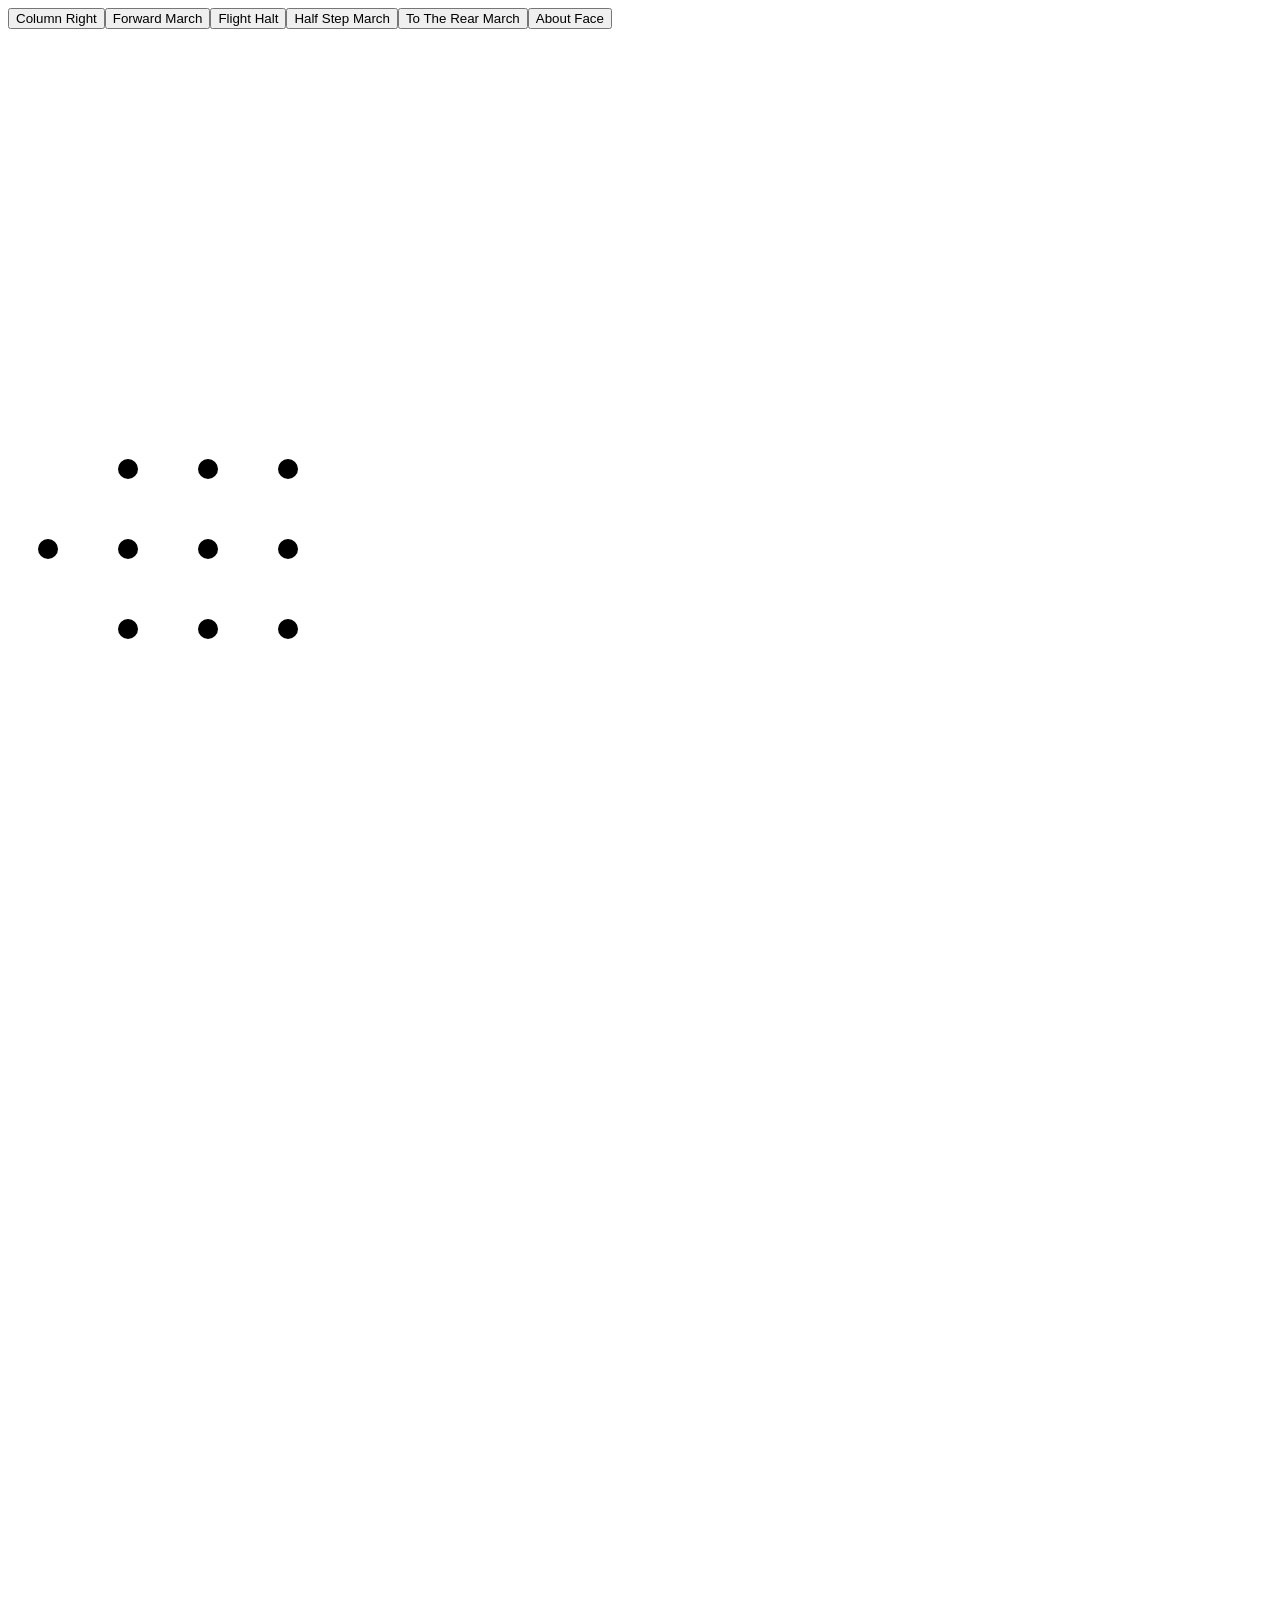
==== index.html @ 66399178 "added a lot" ====
<!DOCTYPE html>
<html lang="en">
<head>
    <meta charset="UTF-8">
    <meta name="viewport" content="width=device-width, initial-scale=1.0">
    <title>Document</title>
    <link rel="stylesheet" href="style.css">
</head>
<body>
    <div id="buttons">
        <button onclick="columnRight()">Column Right</button>
        <button onclick="constantForwardMarch()">Forward March</button>
        <button onclick="flightHalt()">Flight Halt</button>
        <button onclick="constantHalfStep()">Half Step March</button>
        <button onclick="toTheRearMarch()">To The Rear March</button>
        <button onclick="aboutFace()">About Face</button>
    </div>
    <canvas id="drillCanvas" width="1500" height="1700"></canvas>
</body>
<script>
    const formation = [
      { x: 3, y: 15, dir: "N" },
      { x: 5, y: 15, dir: "N" },
      { x: 7, y: 15, dir: "N" },
      { x: 3, y: 13, dir: "N" },
      { x: 5, y: 13, dir: "N" },
      { x: 7, y: 13, dir: "N" },
      { x: 3, y: 11, dir: "N" },
      { x: 5, y: 11, dir: "N" },
      { x: 7, y: 11, dir: "N" },
      { x: 1, y: 13, dir: "N" }
    ];
    const canvas = document.getElementById("drillCanvas");
    const ctx = canvas.getContext("2d");
    let p = 10
    let checkMove = 1 //sets whether or not the dots are moving

    function flightHalt(){
        // stops movement
        if(checkMove < 1){
            checkMove++
        }else if(checkMove > 1){
            checkMove--
        }
    }

    async function constantForwardMarch(){
        // moves without stopping
        if(checkMove > 1){
            checkMove--
            checkMove--
        }else if(checkMove > 0){
            checkMove--
        }else if(checkMove == 0){
            return
        }
        while(checkMove == 0){
            forwardMarchAll()
            await sleep(500)
        }
    }
    async function constantHalfStep(){
        // moves in half step without stopping
        if(checkMove < 1){
            checkMove++
            checkMove++
        }else if(checkMove < 2){
            checkMove++
        }else if(checkMove == 2){
            return
        }
        while(checkMove == 2){
            forwardHalfStepAll()
            await sleep(500)
        }
    }

    function drawFormation() {
      ctx.clearRect(0, 0, canvas.width, canvas.height);

      formation.forEach(cadet => {
        ctx.beginPath();
        ctx.arc(cadet.x * 40, cadet.y * 40, 10, 0, Math.PI * 2);
        ctx.fill();
      });
    }
    drawFormation()
    function forwardMarch(dir, cadet) {
        if (dir =="N"){
              cadet.y -= 1; // move up
        }else if(dir =="E"){
              cadet.x += 1; // move up
        }else if(dir =="S"){
              cadet.y += 1; // move up
        }else if(dir =="W"){
              cadet.x -= 1; // move up
        }else if(dir =="NE"){
              cadet.x += 1; // move up
              cadet.y -= 1;
        }else if(dir =="NW"){
              cadet.x -= 1; // move up
              cadet.y -= 1;
        }else if(dir =="SE"){
              cadet.x += 1; // move up
              cadet.y += 1;
        }else if(dir =="SW"){
              cadet.x -= 1; // move up
              cadet.y += 1;
        }
        drawFormation()
    }

    function forwardMarchAll(){
        forwardMarch(formation[8].dir, formation[8])
        forwardMarch(formation[7].dir, formation[7])
        forwardMarch(formation[6].dir, formation[6])
        forwardMarch(formation[5].dir, formation[5])
        forwardMarch(formation[4].dir, formation[4])
        forwardMarch(formation[3].dir, formation[3])
        forwardMarch(formation[2].dir, formation[2])
        forwardMarch(formation[1].dir, formation[1])
        forwardMarch(formation[0].dir, formation[0])
        forwardMarch(formation[9].dir, formation[9])
    }
    function forwardHalfStepAll(){
        forwardHalfStep(formation[8].dir, formation[8])
        forwardHalfStep(formation[7].dir, formation[7])
        forwardHalfStep(formation[6].dir, formation[6])
        forwardHalfStep(formation[5].dir, formation[5])
        forwardHalfStep(formation[4].dir, formation[4])
        forwardHalfStep(formation[3].dir, formation[3])
        forwardHalfStep(formation[2].dir, formation[2])
        forwardHalfStep(formation[1].dir, formation[1])
        forwardHalfStep(formation[0].dir, formation[0])
        forwardHalfStep(formation[9].dir, formation[9])
    }

    function forwardHalfStep(dir, cadet, mult = 1) {
        if (dir =="N"){
              cadet.y -= 0.5*mult; // move up
        }else if(dir =="E"){
              cadet.x += 0.5*mult; // move up
        }else if(dir =="S"){
              cadet.y += 0.5*mult; // move up
        }else if(dir =="W"){
              cadet.x -= 0.5*mult; // move up
        }else if(dir =="NE"){
              cadet.x += 0.5*mult; // move up
              cadet.y -= 0.5*mult;
        }else if(dir =="NW"){
              cadet.x -= 0.5*mult; // move up
              cadet.y -= 0.5*mult;
        }else if(dir =="SE"){
              cadet.x += 0.5*mult; // move up
              cadet.y += 0.5*mult;
        }else if(dir =="SW"){
              cadet.x -= 0.5*mult; // move up
              cadet.y += 0.5*mult;
        }
        drawFormation()
    }

    function turnHalfRight(cadet){
        if (cadet.dir == "N"){
            cadet.dir = "NE"
        }else if (cadet.dir == "E"){
            cadet.dir = "SE"
        }else if (cadet.dir == "S"){
            cadet.dir = "SW"
        }else if (cadet.dir == "W"){
            cadet.dir = "NW"
        }else if (cadet.dir == "NE"){
            cadet.dir = "E"
        }else if (cadet.dir == "NW"){
            cadet.dir = "N"
        }else if (cadet.dir == "SE"){
            cadet.dir = "S"
        }else if (cadet.dir == "SW"){
            cadet.dir = "W"
        }else {
            console.log("You're an idiot. turnHalfRight only takes one argument")
        }
    }
    function turnRight(cadet){
        turnHalfRight(cadet)
        turnHalfRight(cadet)
    }
    function turnLeft(cadet){
        turnRight(cadet)
        turnRight(cadet)
        turnRight(cadet)
    }
    function aboutFace(cadet){
        turnRight(cadet)
        turnRight(cadet)
    }
    const sleep = ms => new Promise(resolve => setTimeout(resolve, ms));

    async function columnRight(){
        if(checkMove < 1){
            checkMove++
        }else if(checkMove > 1){
            checkMove--
        }
        // first step. all move, first row turn as well
        console.log("Left")
        forwardMarch(formation[8].dir, formation[8])
        forwardMarch(formation[7].dir, formation[7])
        forwardMarch(formation[6].dir, formation[6])
        turnRight(formation[8])
        turnHalfRight(formation[7])
        turnHalfRight(formation[6])
        forwardMarch(formation[5].dir, formation[5])
        forwardMarch(formation[4].dir, formation[4])
        forwardMarch(formation[3].dir, formation[3])
        forwardMarch(formation[2].dir, formation[2])
        forwardMarch(formation[1].dir, formation[1])
        forwardMarch(formation[0].dir, formation[0])
        forwardMarch(formation[9].dir, formation[9])
        await sleep(500)
        // Second Step. All Move
        console.log("Right")
        forwardHalfStep(formation[8].dir, formation[8])
        forwardMarch(formation[7].dir, formation[7])
        forwardMarch(formation[6].dir, formation[6])
        forwardMarch(formation[5].dir, formation[5])
        forwardMarch(formation[4].dir, formation[4])
        forwardMarch(formation[3].dir, formation[3])
        forwardMarch(formation[2].dir, formation[2])
        forwardMarch(formation[1].dir, formation[1])
        forwardMarch(formation[0].dir, formation[0])
        forwardMarch(formation[9].dir, formation[9])
        await sleep(500)
        console.log("Left")
        forwardMarch(formation[5].dir, formation[5])
        forwardHalfStep(formation[8].dir, formation[8])
        forwardMarch(formation[6].dir, formation[6])
        forwardMarch(formation[7].dir, formation[7])
        turnHalfRight(formation[7])
        forwardMarch(formation[3].dir, formation[3])
        turnHalfRight(formation[3])
        forwardMarch(formation[2].dir, formation[2])
        forwardMarch(formation[1].dir, formation[1])
        forwardMarch(formation[0].dir, formation[0])
        forwardMarch(formation[4].dir, formation[4])
        turnHalfRight(formation[4])
        turnRight(formation[5])
        forwardMarch(formation[9].dir, formation[9])
        turnHalfRight(formation[9])
        await sleep(500)
        // forwardHalfStep(formation[5].dir, formation[5], 0.5)
        console.log("Right")
        forwardHalfStep(formation[8].dir, formation[8])
        forwardHalfStep(formation[5].dir, formation[5], 0.5)
        forwardMarch(formation[3].dir, formation[3])
        forwardMarch(formation[4].dir, formation[4])
        forwardMarch(formation[2].dir, formation[2])
        forwardMarch(formation[1].dir, formation[1])
        forwardMarch(formation[0].dir, formation[0])
        forwardMarch(formation[6].dir, formation[6])
        forwardMarch(formation[7].dir, formation[7])
        forwardMarch(formation[9].dir, formation[9])
        await sleep(500)
        console.log("Left")
        forwardMarch(formation[2].dir, formation[2])
        forwardMarch(formation[1].dir, formation[1])
        forwardHalfStep(formation[8].dir, formation[8])
        forwardHalfStep(formation[5].dir, formation[5], 0.5)
        forwardMarch(formation[6].dir, formation[6])
        forwardMarch(formation[3].dir, formation[3])
        forwardMarch(formation[4].dir, formation[4])
        forwardMarch(formation[0].dir, formation[0])
        turnRight(formation[2])
        turnHalfRight(formation[4])
        turnHalfRight(formation[0])
        turnHalfRight(formation[1])
        forwardMarch(formation[7].dir, formation[7])
        forwardMarch(formation[9].dir, formation[9])
        await sleep(500)
        console.log("Right")
        forwardHalfStep(formation[4].dir, formation[4])
        turnHalfRight(formation[6])
        forwardMarch(formation[6].dir, formation[6])
        forwardHalfStep(formation[8].dir, formation[8])
        forwardHalfStep(formation[5].dir, formation[5], 0.5)
        forwardMarch(formation[3].dir, formation[3])
        forwardMarch(formation[0].dir, formation[0])
        forwardMarch(formation[1].dir, formation[1])
        forwardMarch(formation[9].dir, formation[9])
        forwardHalfStep(formation[7].dir, formation[7])
        await sleep(500)
        console.log("Left")
        forwardHalfStep(formation[8].dir, formation[8])
        forwardHalfStep(formation[5].dir, formation[5], 0.5)
        forwardHalfStep(formation[4].dir, formation[4])
        forwardMarch(formation[1].dir, formation[1])
        turnHalfRight(formation[1])
        forwardMarch(formation[6].dir, formation[6])
        forwardMarch(formation[3].dir, formation[3])
        forwardMarch(formation[0].dir, formation[0])
        forwardHalfStep(formation[7].dir, formation[7])
        forwardMarch(formation[9].dir, formation[9])
        turnHalfRight(formation[3])
        await sleep(500)
        console.log("Right")
        forwardMarch(formation[3].dir, formation[3])
        forwardHalfStep(formation[8].dir, formation[8])
        forwardHalfStep(formation[5].dir, formation[5])
        forwardHalfStep(formation[4].dir, formation[4])
        forwardMarch(formation[6].dir, formation[6])
        forwardMarch(formation[0].dir, formation[0])
        forwardHalfStep(formation[7].dir, formation[7])
        forwardMarch(formation[9].dir, formation[9])
        await sleep(500)
        console.log("Left")
        forwardMarch(formation[0].dir, formation[0])
        forwardMarch(formation[9].dir, formation[9])
        turnHalfRight(formation[9])
        forwardHalfStep(formation[7].dir, formation[7])
        forwardMarch(formation[6].dir, formation[6])
        forwardHalfStep(formation[8].dir, formation[8])
        forwardHalfStep(formation[5].dir, formation[5])
        forwardHalfStep(formation[4].dir, formation[4])
        forwardMarch(formation[3].dir, formation[3])
        turnHalfRight(formation[0])
        await sleep(500)
        console.log("Right")
        forwardMarch(formation[9].dir, formation[9])
        forwardHalfStep(formation[8].dir, formation[8])
        forwardHalfStep(formation[7].dir, formation[7])
        forwardHalfStep(formation[6].dir, formation[6])
        forwardHalfStep(formation[5].dir, formation[5])
        forwardHalfStep(formation[4].dir, formation[4])
        forwardHalfStep(formation[3].dir, formation[3])
        forwardHalfStep(formation[2].dir, formation[2])
        forwardHalfStep(formation[1].dir, formation[1])
        forwardHalfStep(formation[0].dir, formation[0])
        await sleep(500)
        console.log("Left")
        forwardMarch(formation[9].dir, formation[9])
        forwardHalfStep(formation[8].dir, formation[8])
        forwardHalfStep(formation[7].dir, formation[7])
        forwardHalfStep(formation[6].dir, formation[6])
        forwardHalfStep(formation[5].dir, formation[5])
        forwardHalfStep(formation[4].dir, formation[4])
        forwardHalfStep(formation[3].dir, formation[3])
        forwardHalfStep(formation[2].dir, formation[2])
        forwardHalfStep(formation[1].dir, formation[1])
        forwardHalfStep(formation[0].dir, formation[0])
        await sleep(500)
        console.log("Right")
        forwardMarch(formation[9].dir, formation[9])
        forwardHalfStep(formation[8].dir, formation[8])
        forwardHalfStep(formation[7].dir, formation[7])
        forwardHalfStep(formation[6].dir, formation[6])
        forwardHalfStep(formation[5].dir, formation[5])
        forwardHalfStep(formation[4].dir, formation[4])
        forwardHalfStep(formation[3].dir, formation[3])
        forwardHalfStep(formation[2].dir, formation[2])
        forwardHalfStep(formation[1].dir, formation[1])
        forwardHalfStep(formation[0].dir, formation[0])
        await sleep(500)
        console.log("Left")
        forwardMarch(formation[9].dir, formation[9])
        forwardHalfStep(formation[8].dir, formation[8])
        forwardHalfStep(formation[7].dir, formation[7])
        forwardHalfStep(formation[6].dir, formation[6])
        forwardHalfStep(formation[5].dir, formation[5])
        forwardHalfStep(formation[4].dir, formation[4])
        forwardHalfStep(formation[3].dir, formation[3])
        forwardHalfStep(formation[2].dir, formation[2])
        forwardHalfStep(formation[1].dir, formation[1])
        forwardHalfStep(formation[0].dir, formation[0])
        await sleep(500)
        constantHalfStep()
    }
    function aboutFaceAll(){
        aboutFace(formation[0])
        aboutFace(formation[1])
        aboutFace(formation[2])
        aboutFace(formation[3])
        aboutFace(formation[4])
        aboutFace(formation[5])
        aboutFace(formation[6])
        aboutFace(formation[7])
        aboutFace(formation[8])
        aboutFace(formation[9])
    }
    async function toTheRearMarch(){
        if(checkMove < 1){
            checkMove++
        }else if(checkMove > 1){
            checkMove--
        }
        // await sleep(500)
        forwardMarchAll()
        await sleep(500)
        aboutFaceAll()
        await sleep(500)
        forwardMarchAll()
        await sleep(500)
        constantForwardMarch()
    }
</script>
</html>
---- style.css ----
#buttons{
    flex-wrap: wrap;
    display: flex;
    position: sticky;
    top: 0;
    left: 0;
}
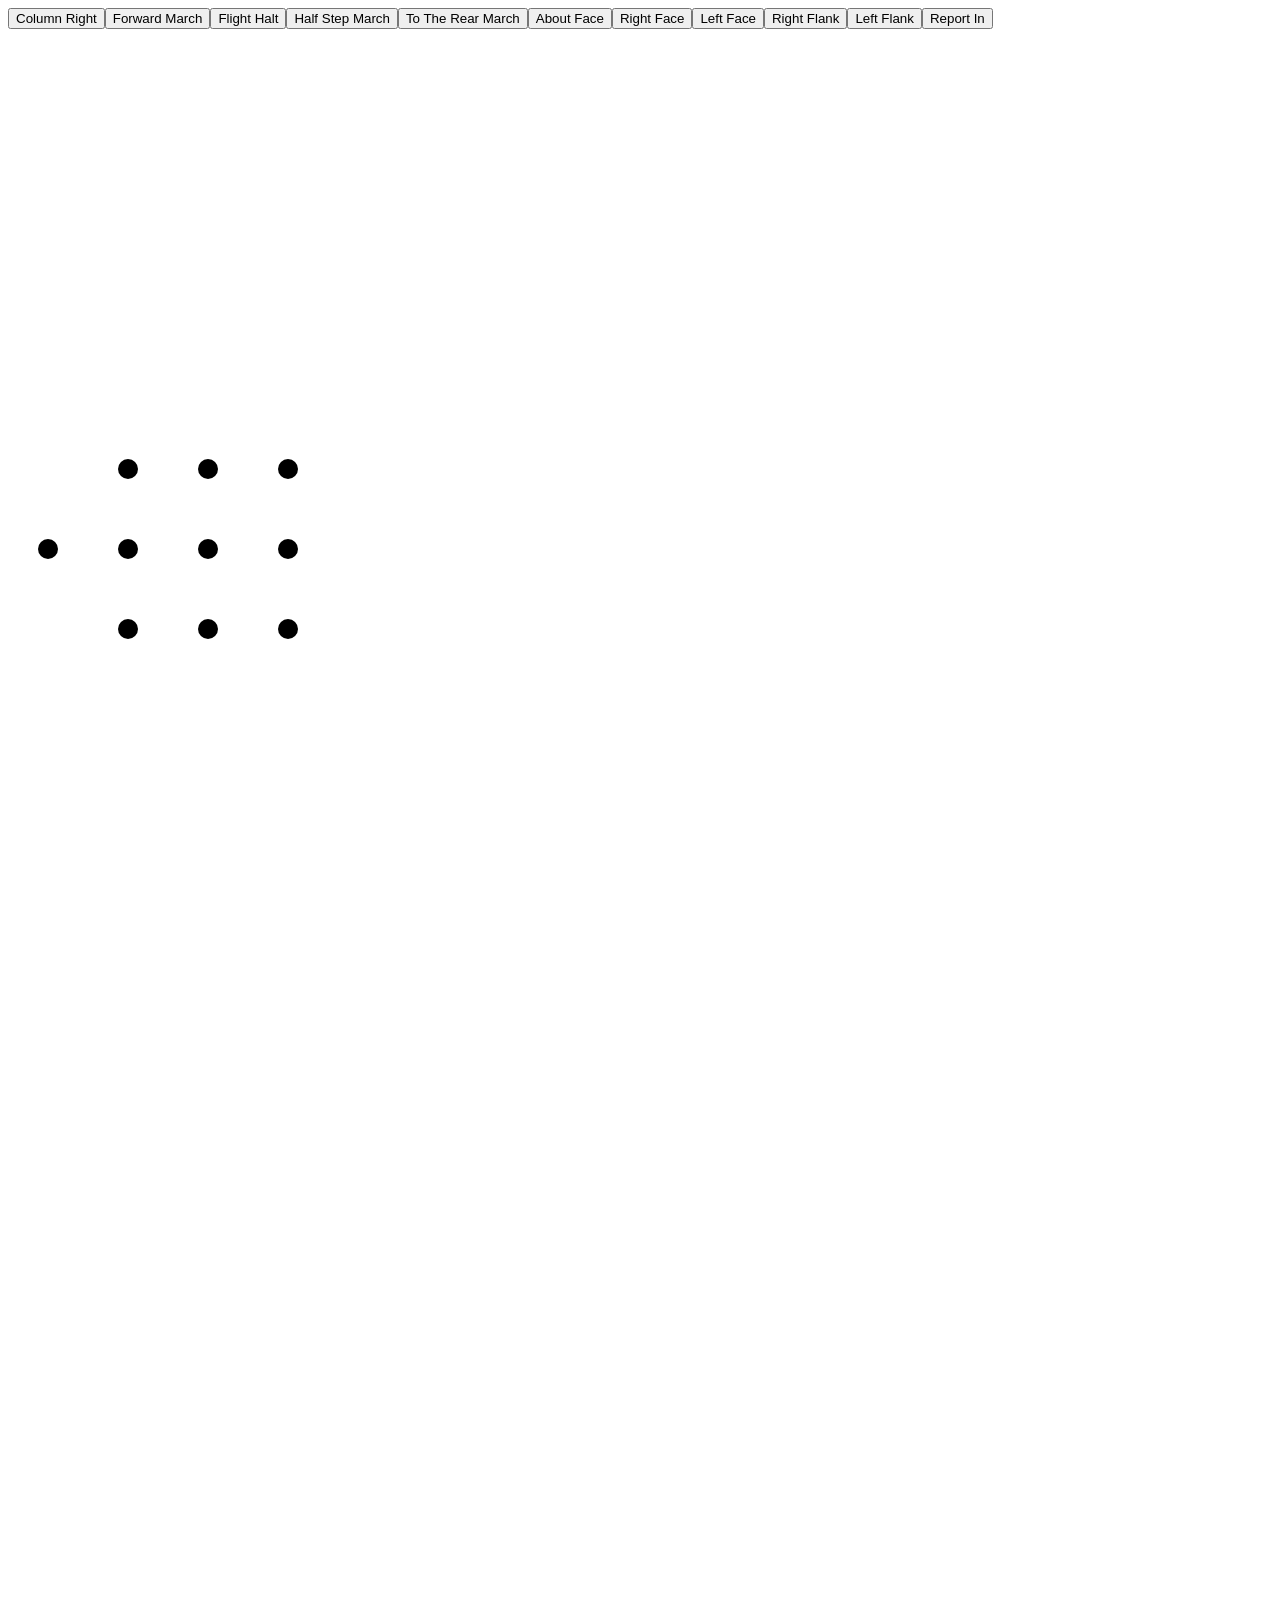
==== commit e5e59240: "I'm tired" ====
--- a/index.html
+++ b/index.html
@@ -13,7 +13,12 @@
         <button onclick="flightHalt()">Flight Halt</button>
         <button onclick="constantHalfStep()">Half Step March</button>
         <button onclick="toTheRearMarch()">To The Rear March</button>
-        <button onclick="aboutFace()">About Face</button>
+        <button onclick="aboutFaceAll()">About Face</button>
+        <button onclick="rightFace()">Right Face</button>
+        <button onclick="leftFace()">Left Face</button>
+        <button onclick="rightFlank()">Right Flank</button>
+        <button onclick="leftFlank()">Left Flank</button>
+        <button onclick="reportIn()">Report In</button>
     </div>
     <canvas id="drillCanvas" width="1500" height="1700"></canvas>
 </body>
@@ -401,5 +406,76 @@
         await sleep(500)
         constantForwardMarch()
     }
+    function rightFace(){
+        turnRight(formation[0])
+        turnRight(formation[1])
+        turnRight(formation[2])
+        turnRight(formation[3])
+        turnRight(formation[4])
+        turnRight(formation[5])
+        turnRight(formation[6])
+        turnRight(formation[7])
+        turnRight(formation[8])
+        turnRight(formation[9])
+    }
+    function leftFace(){
+        turnLeft(formation[0])
+        turnLeft(formation[1])
+        turnLeft(formation[2])
+        turnLeft(formation[3])
+        turnLeft(formation[4])
+        turnLeft(formation[5])
+        turnLeft(formation[6])
+        turnLeft(formation[7])
+        turnLeft(formation[8])
+        turnLeft(formation[9])
+    }
+    async function rightFlank(){
+        if(checkMove < 1){
+            checkMove++
+        }else if(checkMove > 1){
+            return
+        }else{
+            forwardMarchAll()
+        }
+        rightFace()
+        await sleep(500)
+        constantForwardMarch()
+    }
+    async function leftFlank(){
+        if(checkMove < 1){
+            checkMove++
+        }else if(checkMove > 1){
+            return
+        }else{
+            forwardMarchAll()
+        }
+        leftFace()
+        await sleep(500)
+        constantForwardMarch()
+    }
+    async function reportIn(){
+        forwardMarch(formation[9].dir, formation[9])
+        await sleep(500)
+        forwardMarch(formation[9].dir, formation[9])
+        await sleep(500)
+        forwardMarch(formation[9].dir, formation[9])
+        await sleep(500)
+        forwardMarch(formation[9].dir, formation[9])
+        await sleep(500)
+        aboutFace(formation[9])
+    }
+    async function rightStep(cadet){
+        turnRight(cadet)
+        forwardHalfStep(cadet.dir, cadet)
+        await sleep(500)
+        turnLeft(cadet)
+    }
+
+    async function close(){
+        if(checkMove > 0 && checkMove < 2){
+            // make a function to find the elements of the formation first
+        }
+    }
 </script>
 </html>
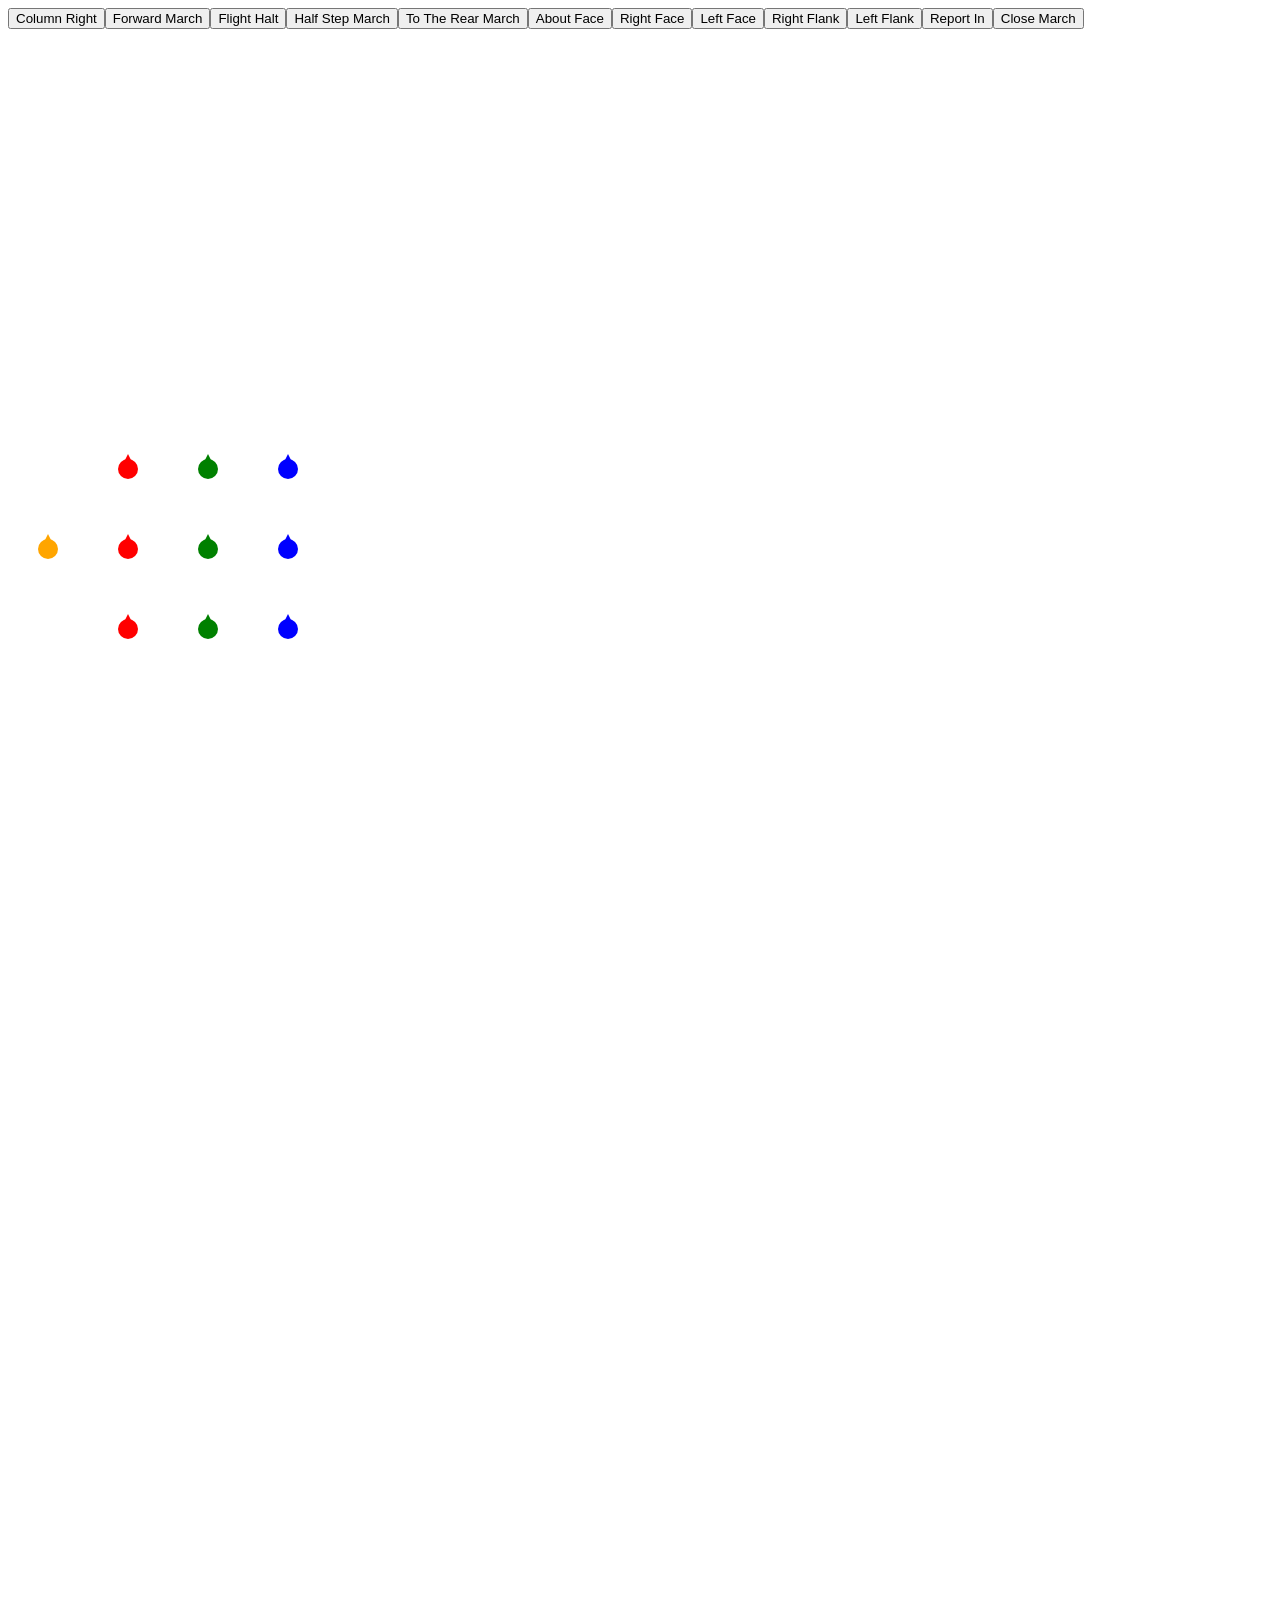
==== commit b0674796: "added pointers and colors" ====
--- a/index.html
+++ b/index.html
@@ -19,22 +19,33 @@
         <button onclick="rightFlank()">Right Flank</button>
         <button onclick="leftFlank()">Left Flank</button>
         <button onclick="reportIn()">Report In</button>
+        <button onclick="closeMarch()">Close March</button>
     </div>
     <canvas id="drillCanvas" width="1500" height="1700"></canvas>
 </body>
 <script>
+
+    class Cadet {
+        constructor(x, y, dir, color){
+            this.x = x
+            this.y = y
+            this.dir = dir
+            this.color = color
+        }
+    }
+
     const formation = [
-      { x: 3, y: 15, dir: "N" },
-      { x: 5, y: 15, dir: "N" },
-      { x: 7, y: 15, dir: "N" },
-      { x: 3, y: 13, dir: "N" },
-      { x: 5, y: 13, dir: "N" },
-      { x: 7, y: 13, dir: "N" },
-      { x: 3, y: 11, dir: "N" },
-      { x: 5, y: 11, dir: "N" },
-      { x: 7, y: 11, dir: "N" },
-      { x: 1, y: 13, dir: "N" }
-    ];
+    new Cadet(3, 15, "N", "red"),
+    new Cadet(5, 15, "N", "green"),
+    new Cadet(7, 15, "N", "blue"),
+    new Cadet(3, 13, "N", "red"),
+    new Cadet(5, 13, "N", "green"),
+    new Cadet(7, 13, "N", "blue"),
+    new Cadet(3, 11, "N", "red"),
+    new Cadet(5, 11, "N", "green"),
+    new Cadet(7, 11, "N", "blue"),
+    new Cadet(1, 13, "N", "orange")
+];
     const canvas = document.getElementById("drillCanvas");
     const ctx = canvas.getContext("2d");
     let p = 10
@@ -84,8 +95,61 @@
       ctx.clearRect(0, 0, canvas.width, canvas.height);
 
       formation.forEach(cadet => {
+        // defining pixle positions, cadet.x or cadet.y are grid positions, mulitplying them by 40 or any other number produces actual pixle values we can use
+        // going up or down in number will change grid spacing respectively
+        const px = cadet.x * 40;
+        const py = cadet.y * 40;
+
         ctx.beginPath();
-        ctx.arc(cadet.x * 40, cadet.y * 40, 10, 0, Math.PI * 2);
+        ctx.arc(px, py, 10, 0, Math.PI * 2);
+        ctx.fillStyle = cadet.color
+        ctx.fill();
+        
+        ctx.beginPath();
+
+        if (cadet.dir === "N") {
+          ctx.moveTo(px, py - 15);
+          ctx.lineTo(px - 5, py - 5);
+          ctx.lineTo(px + 5, py - 5);
+        }
+        else if (cadet.dir === "S") {
+          ctx.moveTo(px, py + 15);
+          ctx.lineTo(px - 5, py + 5);
+          ctx.lineTo(px + 5, py + 5);
+        }
+        else if (cadet.dir === "E") {
+          ctx.moveTo(px + 15, py);
+          ctx.lineTo(px + 5, py - 5);
+          ctx.lineTo(px + 5, py + 5);
+        }
+        else if (cadet.dir === "W") {
+          ctx.moveTo(px - 15, py);
+          ctx.lineTo(px - 5, py - 5);
+          ctx.lineTo(px - 5, py + 5);
+        }
+        else if (cadet.dir === "NE") {
+          ctx.moveTo(px + 12, py - 12);
+          ctx.lineTo(px + 2, py - 8);
+          ctx.lineTo(px + 8, py - 2);
+        }
+        else if (cadet.dir === "SE") {
+          ctx.moveTo(px + 12, py + 12);
+          ctx.lineTo(px + 8, py + 2);
+          ctx.lineTo(px + 2, py + 8);
+        }
+        else if (cadet.dir === "SW") {
+          ctx.moveTo(px - 12, py + 12);
+          ctx.lineTo(px - 2, py + 8);
+          ctx.lineTo(px - 8, py + 2);
+        }
+        else if (cadet.dir === "NW") {
+          ctx.moveTo(px - 12, py - 12);
+          ctx.lineTo(px - 8, py - 2);
+          ctx.lineTo(px - 2, py - 8);
+        }
+
+        ctx.closePath();
+        ctx.fillStyle = cadet.color;
         ctx.fill();
       });
     }
@@ -472,10 +536,89 @@
         turnLeft(cadet)
     }
 
-    async function close(){
+    async function closeMarch(){
         if(checkMove > 0 && checkMove < 2){
-            // make a function to find the elements of the formation first
-        }
-    }
+            // make a function to find the elements of the formation first - done
+            /*
+            rightstep second and third elements
+            */
+           let formationByElements = findElements()
+           formationByElements[1].forEach(cadet => rightStep(cadet))
+        }
+    }
+
+    function findElements(){
+        /*
+        Check direction of flight
+        set each element into a list that will be iterated later
+            - if statements for each direction
+        return elements
+        */
+       let direct = formation[8].dir
+       let element1 = []
+       let element2 = []
+       let element3 = []
+
+       if(direct == "N"){
+        element1 = [formation[8], formation[5], formation[2]]
+        element2 = [formation[7], formation[4], formation[1]]
+        element3 = [formation[6], formation[3], formation[0]]
+        return [element1, element2, element3]
+       }else if(direct == "E"){
+        element1 = [formation[2], formation[1], formation[0]]
+        element2 = [formation[5], formation[4], formation[3]]
+        element3 = [formation[8], formation[7], formation[6]]
+        return [element1, element2, element3]
+       }else if(direct == "S"){
+        element1 = [formation[0], formation[3], formation[6]]
+        element2 = [formation[1], formation[4], formation[7]]
+        element3 = [formation[2], formation[5], formation[8]]
+        return [element1, element2, element3]
+       }else if(direct == "W"){
+        element1 = [formation[6], formation[7], formation[8]]
+        element2 = [formation[3], formation[4], formation[5]]
+        element3 = [formation[0], formation[1], formation[2]]
+        return [element1, element2, element3]
+       }else{
+        console.log("I'm not doing diagonals")
+       }
+    }
+
+    function findRows(){
+        /*
+        check direction og the flight
+        set each row into a list
+            - if statements
+        */
+        let direct = formation[8].dir
+        let row1 = []
+        let row2 = []
+        let row3 = []
+
+        if(direct == "N"){
+         row1 = [formation[6], formation[7], formation[8]]
+         row2 = [formation[3], formation[4], formation[5]]
+         row3 = [formation[0], formation[1], formation[2]]
+         return row1, row2, row3
+        }else if(direct == "E"){
+         row1 = [formation[8], formation[5], formation[2]]
+         row2 = [formation[7], formation[4], formation[1]]
+         row3 = [formation[6], formation[3], formation[0]]
+         return row1, row2, row3
+        }else if(direct == "S"){
+         row1 = [formation[0], formation[1], formation[2]]
+         row2 = [formation[3], formation[4], formation[5]]
+         row3 = [formation[6], formation[7], formation[8]]
+         return row1, row2, row3
+        }else if(direct == "W"){
+         row1 = [formation[0], formation[3], formation[6]]
+         row2 = [formation[1], formation[4], formation[7]]
+         row3 = [formation[2], formation[5], formation[8]]
+         return row1, row2, row3
+        }else{
+         console.log("I'm not doing diagonals")
+        }
+    }
+
 </script>
 </html>
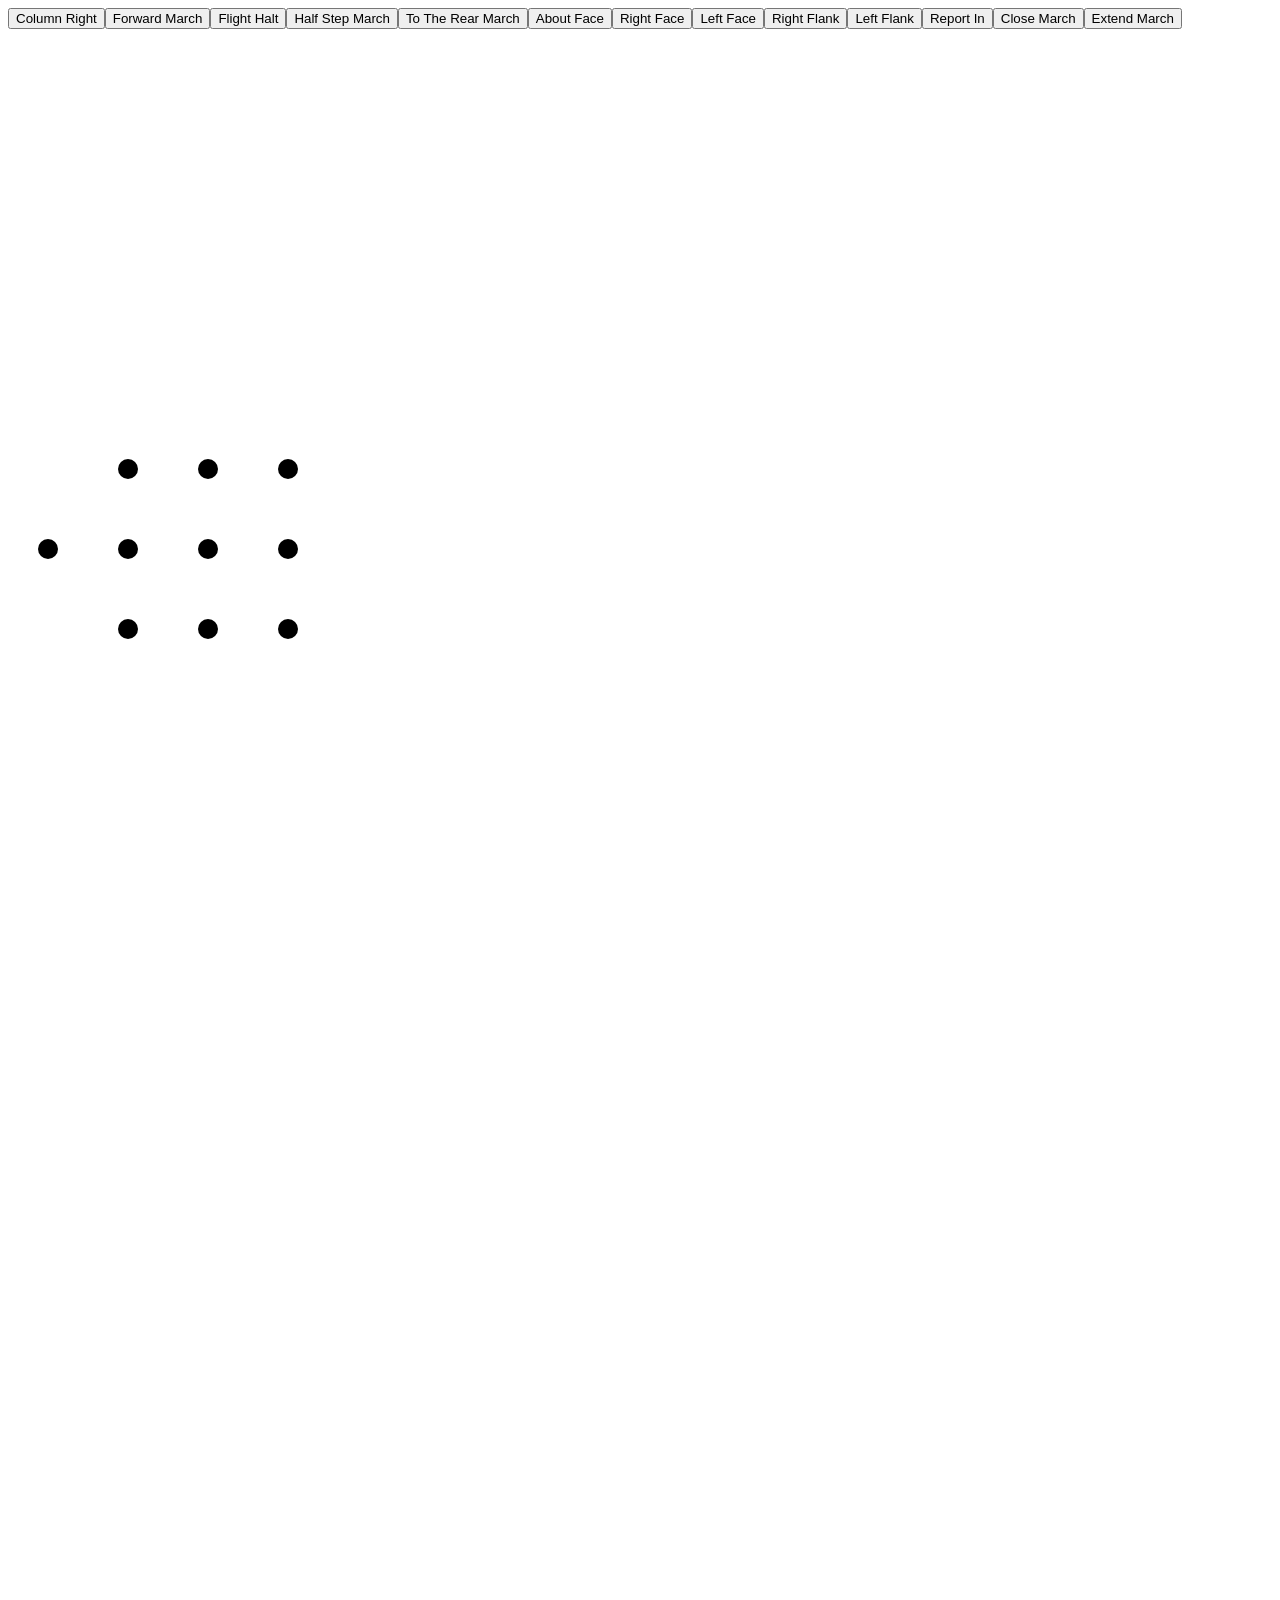
==== commit a69b0189: "more" ====
--- a/index.html
+++ b/index.html
@@ -20,32 +20,23 @@
         <button onclick="leftFlank()">Left Flank</button>
         <button onclick="reportIn()">Report In</button>
         <button onclick="closeMarch()">Close March</button>
+        <button onclick="extendMarch()">Extend March</button>
     </div>
     <canvas id="drillCanvas" width="1500" height="1700"></canvas>
 </body>
 <script>
-
-    class Cadet {
-        constructor(x, y, dir, color){
-            this.x = x
-            this.y = y
-            this.dir = dir
-            this.color = color
-        }
-    }
-
     const formation = [
-    new Cadet(3, 15, "N", "red"),
-    new Cadet(5, 15, "N", "green"),
-    new Cadet(7, 15, "N", "blue"),
-    new Cadet(3, 13, "N", "red"),
-    new Cadet(5, 13, "N", "green"),
-    new Cadet(7, 13, "N", "blue"),
-    new Cadet(3, 11, "N", "red"),
-    new Cadet(5, 11, "N", "green"),
-    new Cadet(7, 11, "N", "blue"),
-    new Cadet(1, 13, "N", "orange")
-];
+      { x: 3, y: 15, dir: "N" },
+      { x: 5, y: 15, dir: "N" },
+      { x: 7, y: 15, dir: "N" },
+      { x: 3, y: 13, dir: "N" },
+      { x: 5, y: 13, dir: "N" },
+      { x: 7, y: 13, dir: "N" },
+      { x: 3, y: 11, dir: "N" },
+      { x: 5, y: 11, dir: "N" },
+      { x: 7, y: 11, dir: "N" },
+      { x: 1, y: 13, dir: "N" }
+    ];
     const canvas = document.getElementById("drillCanvas");
     const ctx = canvas.getContext("2d");
     let p = 10
@@ -95,61 +86,8 @@
       ctx.clearRect(0, 0, canvas.width, canvas.height);
 
       formation.forEach(cadet => {
-        // defining pixle positions, cadet.x or cadet.y are grid positions, mulitplying them by 40 or any other number produces actual pixle values we can use
-        // going up or down in number will change grid spacing respectively
-        const px = cadet.x * 40;
-        const py = cadet.y * 40;
-
         ctx.beginPath();
-        ctx.arc(px, py, 10, 0, Math.PI * 2);
-        ctx.fillStyle = cadet.color
-        ctx.fill();
-        
-        ctx.beginPath();
-
-        if (cadet.dir === "N") {
-          ctx.moveTo(px, py - 15);
-          ctx.lineTo(px - 5, py - 5);
-          ctx.lineTo(px + 5, py - 5);
-        }
-        else if (cadet.dir === "S") {
-          ctx.moveTo(px, py + 15);
-          ctx.lineTo(px - 5, py + 5);
-          ctx.lineTo(px + 5, py + 5);
-        }
-        else if (cadet.dir === "E") {
-          ctx.moveTo(px + 15, py);
-          ctx.lineTo(px + 5, py - 5);
-          ctx.lineTo(px + 5, py + 5);
-        }
-        else if (cadet.dir === "W") {
-          ctx.moveTo(px - 15, py);
-          ctx.lineTo(px - 5, py - 5);
-          ctx.lineTo(px - 5, py + 5);
-        }
-        else if (cadet.dir === "NE") {
-          ctx.moveTo(px + 12, py - 12);
-          ctx.lineTo(px + 2, py - 8);
-          ctx.lineTo(px + 8, py - 2);
-        }
-        else if (cadet.dir === "SE") {
-          ctx.moveTo(px + 12, py + 12);
-          ctx.lineTo(px + 8, py + 2);
-          ctx.lineTo(px + 2, py + 8);
-        }
-        else if (cadet.dir === "SW") {
-          ctx.moveTo(px - 12, py + 12);
-          ctx.lineTo(px - 2, py + 8);
-          ctx.lineTo(px - 8, py + 2);
-        }
-        else if (cadet.dir === "NW") {
-          ctx.moveTo(px - 12, py - 12);
-          ctx.lineTo(px - 8, py - 2);
-          ctx.lineTo(px - 2, py - 8);
-        }
-
-        ctx.closePath();
-        ctx.fillStyle = cadet.color;
+        ctx.arc(cadet.x * 40, cadet.y * 40, 10, 0, Math.PI * 2);
         ctx.fill();
       });
     }
@@ -530,22 +468,84 @@
         aboutFace(formation[9])
     }
     async function rightStep(cadet){
-        turnRight(cadet)
-        forwardHalfStep(cadet.dir, cadet)
-        await sleep(500)
-        turnLeft(cadet)
+        if (cadet.dir =="N"){
+              cadet.x += 0.5; // move up
+        }else if(cadet.dir =="E"){
+              cadet.y += 0.5; // move up
+        }else if(cadet.dir =="S"){
+              cadet.x -= 0.5; // move up
+        }else if(cadet.dir =="W"){
+              cadet.y -= 0.5; // move up
+        }
+        drawFormation()
+    }
+
+    async function leftStep(cadet){
+        if (cadet.dir =="N"){
+              cadet.x -= 0.5; // move up
+        }else if(cadet.dir =="E"){
+              cadet.y -= 0.5; // move up
+        }else if(cadet.dir =="S"){
+              cadet.x += 0.5; // move up
+        }else if(cadet.dir =="W"){
+              cadet.y += 0.5; // move up
+        }
+        drawFormation()
     }
 
     async function closeMarch(){
-        if(checkMove > 0 && checkMove < 2){
-            // make a function to find the elements of the formation first - done
-            /*
-            rightstep second and third elements
-            */
-           let formationByElements = findElements()
-           formationByElements[1].forEach(cadet => rightStep(cadet))
-        }
-    }
+        if(checkMove == 1){
+            let formationByElements = findElements()
+            formationByElements[1].forEach(cadetTemp => {
+                rightStep(cadetTemp)
+            })
+            formationByElements[2].forEach(cadetTemp => {
+                rightStep(cadetTemp)
+            })
+            await sleep(500)
+            formationByElements[1].forEach(cadetTemp => {
+                rightStep(cadetTemp)
+            })
+            formationByElements[2].forEach(cadetTemp => {
+                rightStep(cadetTemp)
+            })
+            await sleep(500)
+            formationByElements[2].forEach(cadetTemp => {
+                rightStep(cadetTemp)
+            })
+            await sleep(500)
+            formationByElements[2].forEach(cadetTemp => {
+                rightStep(cadetTemp)
+            })
+        }
+    }
+    async function extendMarch(){
+        if(checkMove == 1){
+            let formationByElements = findElements()
+            formationByElements[1].forEach(cadetTemp => {
+                leftStep(cadetTemp)
+            })
+            formationByElements[2].forEach(cadetTemp => {
+                leftStep(cadetTemp)
+            })
+            await sleep(500)
+            formationByElements[1].forEach(cadetTemp => {
+                leftStep(cadetTemp)
+            })
+            formationByElements[2].forEach(cadetTemp => {
+                leftStep(cadetTemp)
+            })
+            await sleep(500)
+            formationByElements[2].forEach(cadetTemp => {
+                leftStep(cadetTemp)
+            })
+            await sleep(500)
+            formationByElements[2].forEach(cadetTemp => {
+                leftStep(cadetTemp)
+            })
+        }
+    }
+
 
     function findElements(){
         /*
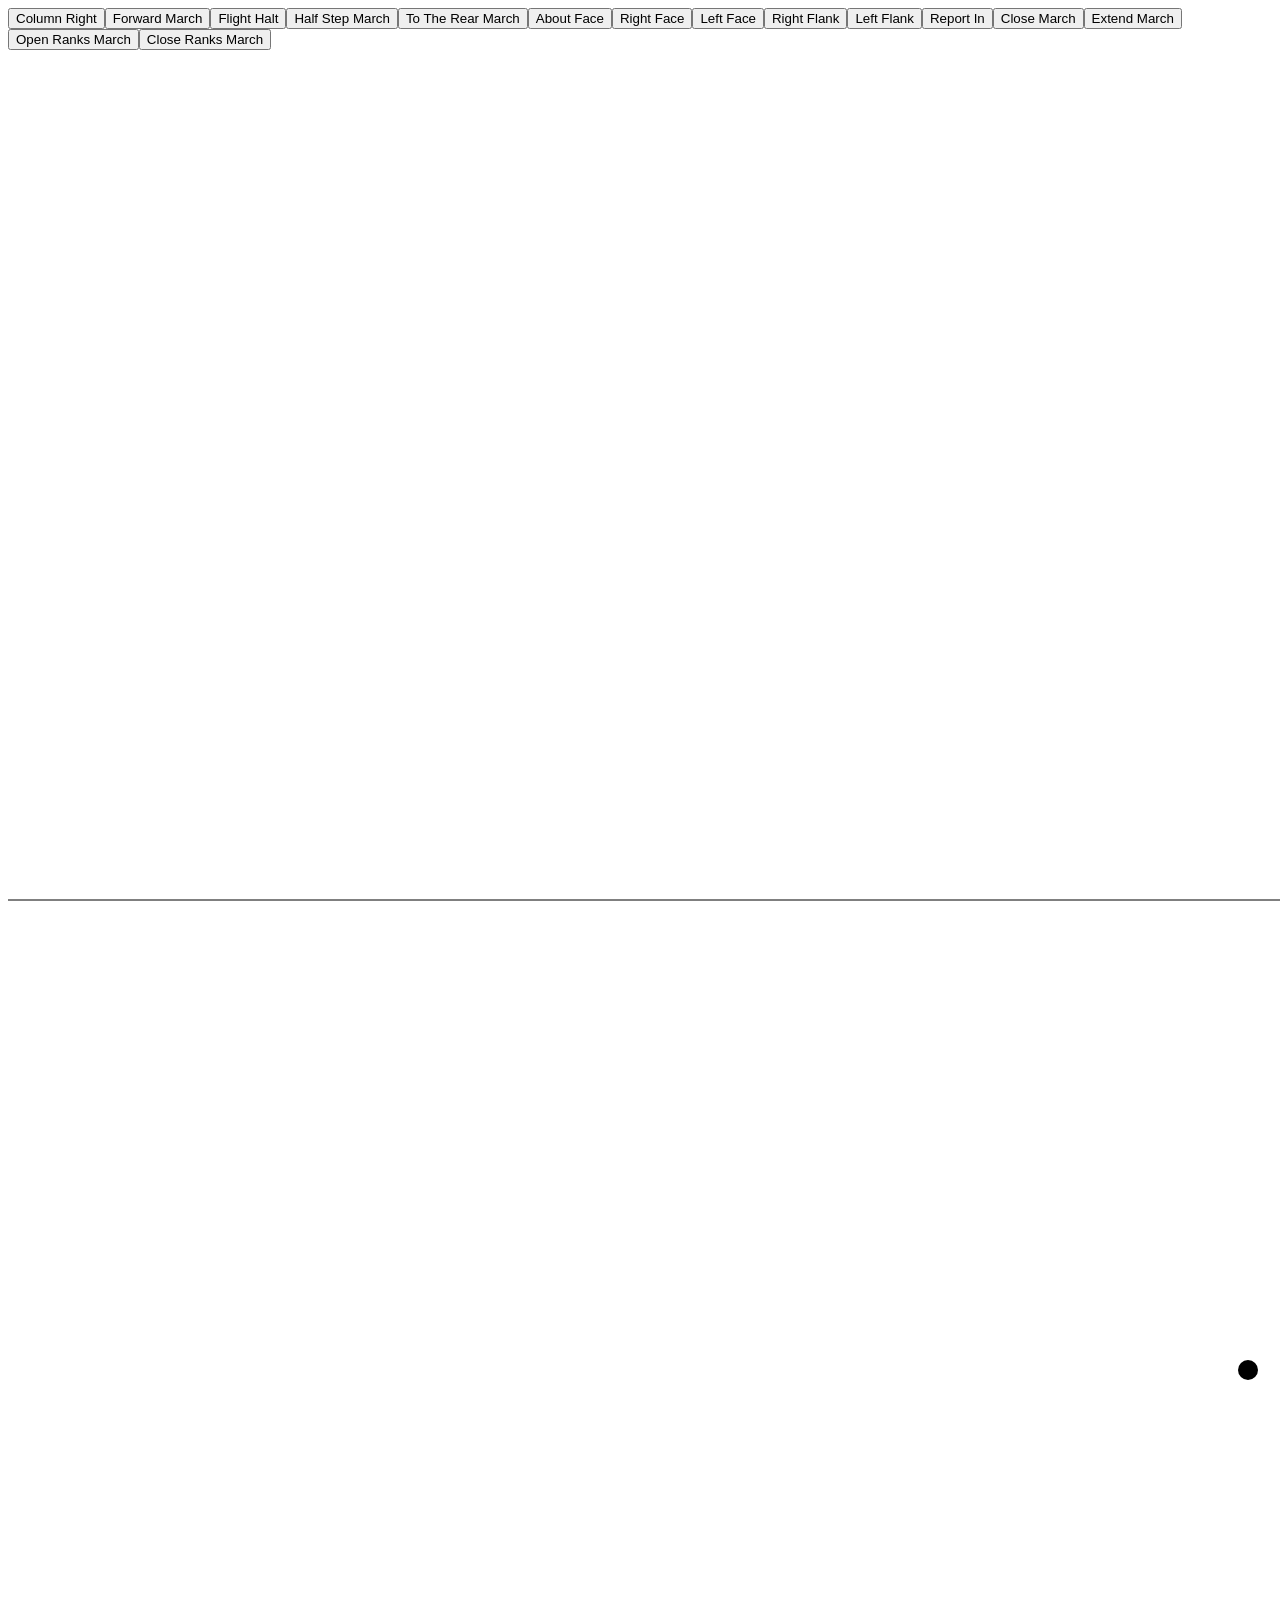
==== commit d5534063: "currently brokke but I can fix it" ====
--- a/index.html
+++ b/index.html
@@ -21,26 +21,36 @@
         <button onclick="reportIn()">Report In</button>
         <button onclick="closeMarch()">Close March</button>
         <button onclick="extendMarch()">Extend March</button>
+        <button onclick="openRanksMarch()">Open Ranks March</button>
+        <button onclick="closeRanksMarch()">Close Ranks March</button>
     </div>
     <canvas id="drillCanvas" width="1500" height="1700"></canvas>
 </body>
 <script>
     const formation = [
-      { x: 3, y: 15, dir: "N" },
-      { x: 5, y: 15, dir: "N" },
-      { x: 7, y: 15, dir: "N" },
-      { x: 3, y: 13, dir: "N" },
-      { x: 5, y: 13, dir: "N" },
-      { x: 7, y: 13, dir: "N" },
-      { x: 3, y: 11, dir: "N" },
-      { x: 5, y: 11, dir: "N" },
-      { x: 7, y: 11, dir: "N" },
-      { x: 1, y: 13, dir: "N" }
+      { x: 33, y: 35, dir: "N" },
+      { x: 35, y: 35, dir: "N" },
+      { x: 37, y: 35, dir: "N" },
+      { x: 33, y: 33, dir: "N" },
+      { x: 35, y: 33, dir: "N" },
+      { x: 37, y: 33, dir: "N" },
+      { x: 33, y: 31, dir: "N" },
+      { x: 35, y: 31, dir: "N" },
+      { x: 37, y: 31, dir: "N" },
+      { x: 31, y: 33, dir: "N" }
     ];
     const canvas = document.getElementById("drillCanvas");
     const ctx = canvas.getContext("2d");
     let p = 10
     let checkMove = 1 //sets whether or not the dots are moving
+    
+    function centerLine(){
+        ctx.beginPath();
+        ctx.moveTo(0,canvas.height / 2);
+        ctx.lineTo(canvas.width, canvas.height / 2);
+        ctx.stroke();
+    }
+    centerLine()
 
     function flightHalt(){
         // stops movement
@@ -84,6 +94,8 @@
 
     function drawFormation() {
       ctx.clearRect(0, 0, canvas.width, canvas.height);
+
+      centerLine()
 
       formation.forEach(cadet => {
         ctx.beginPath();
@@ -457,10 +469,6 @@
         constantForwardMarch()
     }
     async function reportIn(){
-        forwardMarch(formation[9].dir, formation[9])
-        await sleep(500)
-        forwardMarch(formation[9].dir, formation[9])
-        await sleep(500)
         forwardMarch(formation[9].dir, formation[9])
         await sleep(500)
         forwardMarch(formation[9].dir, formation[9])
@@ -599,26 +607,58 @@
          row1 = [formation[6], formation[7], formation[8]]
          row2 = [formation[3], formation[4], formation[5]]
          row3 = [formation[0], formation[1], formation[2]]
-         return row1, row2, row3
+         return [row1, row2, row3]
         }else if(direct == "E"){
          row1 = [formation[8], formation[5], formation[2]]
          row2 = [formation[7], formation[4], formation[1]]
          row3 = [formation[6], formation[3], formation[0]]
-         return row1, row2, row3
+         return [row1, row2, row3]
         }else if(direct == "S"){
          row1 = [formation[0], formation[1], formation[2]]
          row2 = [formation[3], formation[4], formation[5]]
          row3 = [formation[6], formation[7], formation[8]]
-         return row1, row2, row3
+         return [row1, row2, row3]
         }else if(direct == "W"){
          row1 = [formation[0], formation[3], formation[6]]
          row2 = [formation[1], formation[4], formation[7]]
          row3 = [formation[2], formation[5], formation[8]]
-         return row1, row2, row3
+         return [row1, row2, row3]
         }else{
          console.log("I'm not doing diagonals")
         }
     }
 
+    async function openRanksMarch(){
+        if(checkMove == 1 && ((Math.abs(formation[9].x - formation[3].x) || Math.abs(formation[9].y - formation[3].y)) > 2)){
+            let formationByRows = findRows()
+            formationByRows[0].forEach(cad => forwardMarch(cad.dir, cad))
+            formationByRows[1].forEach(cad => forwardMarch(cad.dir, cad))
+            await sleep(500)
+            formationByRows[0].forEach(cad => forwardMarch(cad.dir, cad))
+        }
+    }
+    async function closeRanksMarch(){
+        if(checkMove == 1 && (((Math.abs(formation[3].x - formation[5].x) || Math.abs(formation[3].y - formation[5].y)) || (Math.abs(formation[7].x - formation[1].x) || Math.abs(formation[7].y - formation[5].y))) > 4)){
+            let formationByRows = findRows()
+            formationByRows[2].forEach(cad => forwardMarch(cad.dir, cad))
+            formationByRows[1].forEach(cad => forwardMarch(cad.dir, cad))
+            await sleep(500)
+            formationByRows[2].forEach(cad => forwardMarch(cad.dir, cad))
+        }
+    }
+
+    async function leftStepMarch(){
+        leftStep(formation[0])
+        leftStep(formation[1])
+        leftStep(formation[2])
+        leftStep(formation[3])
+        leftStep(formation[4])
+        leftStep(formation[5])
+        leftStep(formation[6])
+        leftStep(formation[7])
+        leftStep(formation[8])
+        leftStep(formation[9])
+    }
+
 </script>
 </html>
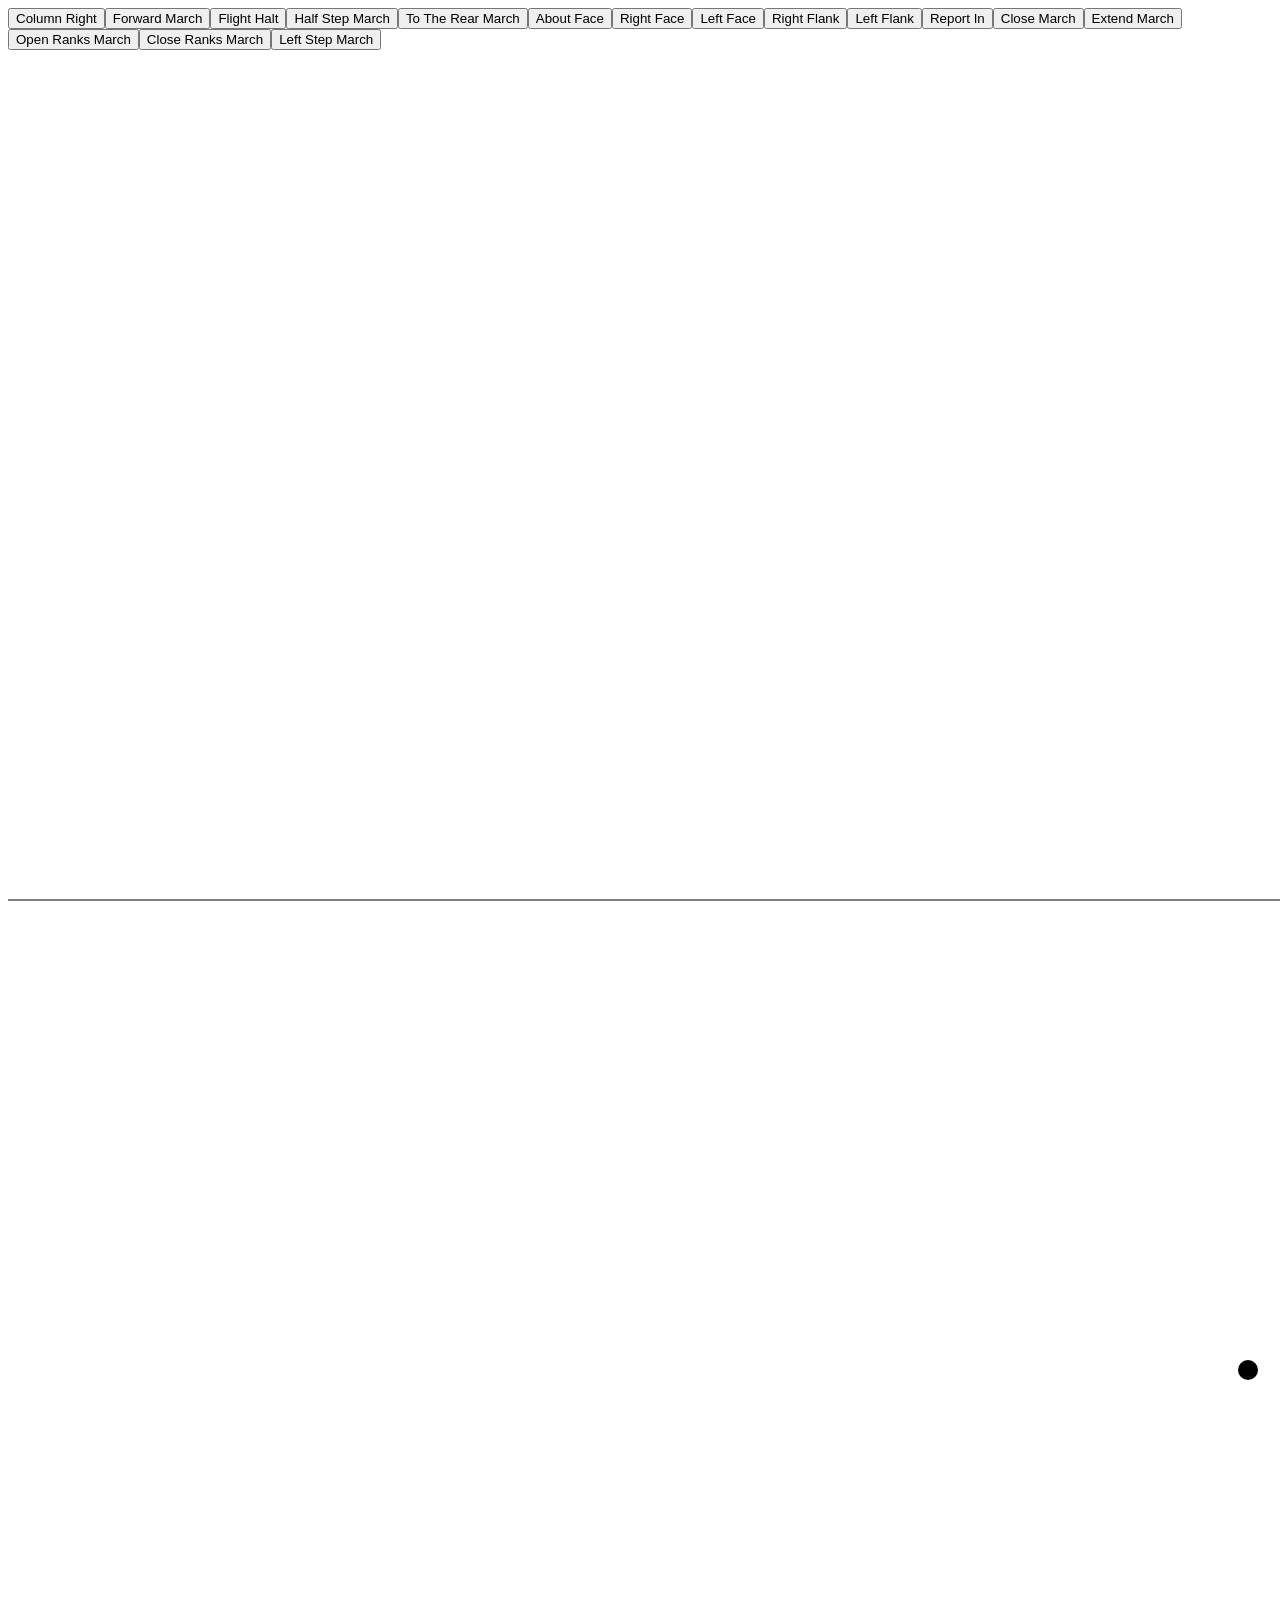
==== commit 3c07b844: "Broken but getting better" ====
--- a/index.html
+++ b/index.html
@@ -23,6 +23,7 @@
         <button onclick="extendMarch()">Extend March</button>
         <button onclick="openRanksMarch()">Open Ranks March</button>
         <button onclick="closeRanksMarch()">Close Ranks March</button>
+        <button onclick="leftStepMarch()">Left Step March</button>
     </div>
     <canvas id="drillCanvas" width="1500" height="1700"></canvas>
 </body>
@@ -43,6 +44,16 @@
     const ctx = canvas.getContext("2d");
     let p = 10
     let checkMove = 1 //sets whether or not the dots are moving
+    const dirToAngle = {
+          N: 90,
+          NE: 45,
+          E: 0,
+          SE: 315,
+          S: 270,
+          SW: 225,
+          W: 180,
+          NW: 135
+        };
     
     function centerLine(){
         ctx.beginPath();
@@ -91,6 +102,21 @@
             await sleep(500)
         }
     }
+    async function constantHalfStepSpecific(cadet){
+        // moves one cadet in half step without stopping
+        if(checkMove < 1){
+            checkMove++
+            checkMove++
+        }else if(checkMove < 2){
+            checkMove++
+        }else if(checkMove == 2){
+            return
+        }
+        while(checkMove == 2){
+            forwardHalfStep(cadet)
+            await sleep(500)
+        }
+    }
 
     function drawFormation() {
       ctx.clearRect(0, 0, canvas.width, canvas.height);
@@ -104,77 +130,79 @@
       });
     }
     drawFormation()
-    function forwardMarch(dir, cadet) {
-        if (dir =="N"){
+    function forwardMarch(cadet) {
+        const diag = 1 / Math.sqrt(2);
+        if (cadet.dir =="N"){
               cadet.y -= 1; // move up
-        }else if(dir =="E"){
+        }else if(cadet.dir =="E"){
               cadet.x += 1; // move up
-        }else if(dir =="S"){
+        }else if(cadet.dir =="S"){
               cadet.y += 1; // move up
-        }else if(dir =="W"){
+        }else if(cadet.dir =="W"){
               cadet.x -= 1; // move up
-        }else if(dir =="NE"){
-              cadet.x += 1; // move up
-              cadet.y -= 1;
-        }else if(dir =="NW"){
-              cadet.x -= 1; // move up
-              cadet.y -= 1;
-        }else if(dir =="SE"){
-              cadet.x += 1; // move up
-              cadet.y += 1;
-        }else if(dir =="SW"){
-              cadet.x -= 1; // move up
-              cadet.y += 1;
+        }else if(cadet.dir =="NE"){
+              cadet.x += diag; // move up
+              cadet.y -= diag;
+        }else if(cadet.dir =="NW"){
+              cadet.x -= diag; // move up
+              cadet.y -= diag;
+        }else if(cadet.dir =="SE"){
+              cadet.x += diag; // move up
+              cadet.y += diag;
+        }else if(cadet.dir =="SW"){
+              cadet.x -= diag; // move up
+              cadet.y += diag;
         }
         drawFormation()
     }
 
     function forwardMarchAll(){
-        forwardMarch(formation[8].dir, formation[8])
-        forwardMarch(formation[7].dir, formation[7])
-        forwardMarch(formation[6].dir, formation[6])
-        forwardMarch(formation[5].dir, formation[5])
-        forwardMarch(formation[4].dir, formation[4])
-        forwardMarch(formation[3].dir, formation[3])
-        forwardMarch(formation[2].dir, formation[2])
-        forwardMarch(formation[1].dir, formation[1])
-        forwardMarch(formation[0].dir, formation[0])
-        forwardMarch(formation[9].dir, formation[9])
+        forwardMarch(formation[8])
+        forwardMarch(formation[7])
+        forwardMarch(formation[6])
+        forwardMarch(formation[5])
+        forwardMarch(formation[4])
+        forwardMarch(formation[3])
+        forwardMarch(formation[2])
+        forwardMarch(formation[1])
+        forwardMarch(formation[0])
+        forwardMarch(formation[9])
     }
     function forwardHalfStepAll(){
-        forwardHalfStep(formation[8].dir, formation[8])
-        forwardHalfStep(formation[7].dir, formation[7])
-        forwardHalfStep(formation[6].dir, formation[6])
-        forwardHalfStep(formation[5].dir, formation[5])
-        forwardHalfStep(formation[4].dir, formation[4])
-        forwardHalfStep(formation[3].dir, formation[3])
-        forwardHalfStep(formation[2].dir, formation[2])
-        forwardHalfStep(formation[1].dir, formation[1])
-        forwardHalfStep(formation[0].dir, formation[0])
-        forwardHalfStep(formation[9].dir, formation[9])
-    }
-
-    function forwardHalfStep(dir, cadet, mult = 1) {
-        if (dir =="N"){
+        forwardHalfStep(formation[8])
+        forwardHalfStep(formation[7])
+        forwardHalfStep(formation[6])
+        forwardHalfStep(formation[5])
+        forwardHalfStep(formation[4])
+        forwardHalfStep(formation[3])
+        forwardHalfStep(formation[2])
+        forwardHalfStep(formation[1])
+        forwardHalfStep(formation[0])
+        forwardHalfStep(formation[9])
+    }
+
+    function forwardHalfStep(cadet, mult = 1) {
+        const diag = 0.5 / Math.sqrt(2);
+        if (cadet.dir =="N"){
               cadet.y -= 0.5*mult; // move up
-        }else if(dir =="E"){
+        }else if(cadet.dir =="E"){
               cadet.x += 0.5*mult; // move up
-        }else if(dir =="S"){
+        }else if(cadet.dir =="S"){
               cadet.y += 0.5*mult; // move up
-        }else if(dir =="W"){
+        }else if(cadet.dir =="W"){
               cadet.x -= 0.5*mult; // move up
-        }else if(dir =="NE"){
-              cadet.x += 0.5*mult; // move up
-              cadet.y -= 0.5*mult;
-        }else if(dir =="NW"){
-              cadet.x -= 0.5*mult; // move up
-              cadet.y -= 0.5*mult;
-        }else if(dir =="SE"){
-              cadet.x += 0.5*mult; // move up
-              cadet.y += 0.5*mult;
-        }else if(dir =="SW"){
-              cadet.x -= 0.5*mult; // move up
-              cadet.y += 0.5*mult;
+        }else if(cadet.dir =="NE"){
+              cadet.x += diag*mult; // move up
+              cadet.y -= diag*mult;
+        }else if(cadet.dir =="NW"){
+              cadet.x -= diag*mult; // move up
+              cadet.y -= diag*mult;
+        }else if(cadet.dir =="SE"){
+              cadet.x += diag*mult; // move up
+              cadet.y += diag*mult;
+        }else if(cadet.dir =="SW"){
+              cadet.x -= diag*mult; // move up
+              cadet.y += diag*mult;
         }
         drawFormation()
     }
@@ -221,189 +249,20 @@
         }else if(checkMove > 1){
             checkMove--
         }
-        // first step. all move, first row turn as well
-        console.log("Left")
-        forwardMarch(formation[8].dir, formation[8])
-        forwardMarch(formation[7].dir, formation[7])
-        forwardMarch(formation[6].dir, formation[6])
-        turnRight(formation[8])
-        turnHalfRight(formation[7])
-        turnHalfRight(formation[6])
-        forwardMarch(formation[5].dir, formation[5])
-        forwardMarch(formation[4].dir, formation[4])
-        forwardMarch(formation[3].dir, formation[3])
-        forwardMarch(formation[2].dir, formation[2])
-        forwardMarch(formation[1].dir, formation[1])
-        forwardMarch(formation[0].dir, formation[0])
-        forwardMarch(formation[9].dir, formation[9])
-        await sleep(500)
-        // Second Step. All Move
-        console.log("Right")
-        forwardHalfStep(formation[8].dir, formation[8])
-        forwardMarch(formation[7].dir, formation[7])
-        forwardMarch(formation[6].dir, formation[6])
-        forwardMarch(formation[5].dir, formation[5])
-        forwardMarch(formation[4].dir, formation[4])
-        forwardMarch(formation[3].dir, formation[3])
-        forwardMarch(formation[2].dir, formation[2])
-        forwardMarch(formation[1].dir, formation[1])
-        forwardMarch(formation[0].dir, formation[0])
-        forwardMarch(formation[9].dir, formation[9])
-        await sleep(500)
-        console.log("Left")
-        forwardMarch(formation[5].dir, formation[5])
-        forwardHalfStep(formation[8].dir, formation[8])
-        forwardMarch(formation[6].dir, formation[6])
-        forwardMarch(formation[7].dir, formation[7])
-        turnHalfRight(formation[7])
-        forwardMarch(formation[3].dir, formation[3])
-        turnHalfRight(formation[3])
-        forwardMarch(formation[2].dir, formation[2])
-        forwardMarch(formation[1].dir, formation[1])
-        forwardMarch(formation[0].dir, formation[0])
-        forwardMarch(formation[4].dir, formation[4])
-        turnHalfRight(formation[4])
-        turnRight(formation[5])
-        forwardMarch(formation[9].dir, formation[9])
-        turnHalfRight(formation[9])
-        await sleep(500)
-        // forwardHalfStep(formation[5].dir, formation[5], 0.5)
-        console.log("Right")
-        forwardHalfStep(formation[8].dir, formation[8])
-        forwardHalfStep(formation[5].dir, formation[5], 0.5)
-        forwardMarch(formation[3].dir, formation[3])
-        forwardMarch(formation[4].dir, formation[4])
-        forwardMarch(formation[2].dir, formation[2])
-        forwardMarch(formation[1].dir, formation[1])
-        forwardMarch(formation[0].dir, formation[0])
-        forwardMarch(formation[6].dir, formation[6])
-        forwardMarch(formation[7].dir, formation[7])
-        forwardMarch(formation[9].dir, formation[9])
-        await sleep(500)
-        console.log("Left")
-        forwardMarch(formation[2].dir, formation[2])
-        forwardMarch(formation[1].dir, formation[1])
-        forwardHalfStep(formation[8].dir, formation[8])
-        forwardHalfStep(formation[5].dir, formation[5], 0.5)
-        forwardMarch(formation[6].dir, formation[6])
-        forwardMarch(formation[3].dir, formation[3])
-        forwardMarch(formation[4].dir, formation[4])
-        forwardMarch(formation[0].dir, formation[0])
-        turnRight(formation[2])
-        turnHalfRight(formation[4])
-        turnHalfRight(formation[0])
-        turnHalfRight(formation[1])
-        forwardMarch(formation[7].dir, formation[7])
-        forwardMarch(formation[9].dir, formation[9])
-        await sleep(500)
-        console.log("Right")
-        forwardHalfStep(formation[4].dir, formation[4])
-        turnHalfRight(formation[6])
-        forwardMarch(formation[6].dir, formation[6])
-        forwardHalfStep(formation[8].dir, formation[8])
-        forwardHalfStep(formation[5].dir, formation[5], 0.5)
-        forwardMarch(formation[3].dir, formation[3])
-        forwardMarch(formation[0].dir, formation[0])
-        forwardMarch(formation[1].dir, formation[1])
-        forwardMarch(formation[9].dir, formation[9])
-        forwardHalfStep(formation[7].dir, formation[7])
-        await sleep(500)
-        console.log("Left")
-        forwardHalfStep(formation[8].dir, formation[8])
-        forwardHalfStep(formation[5].dir, formation[5], 0.5)
-        forwardHalfStep(formation[4].dir, formation[4])
-        forwardMarch(formation[1].dir, formation[1])
-        turnHalfRight(formation[1])
-        forwardMarch(formation[6].dir, formation[6])
-        forwardMarch(formation[3].dir, formation[3])
-        forwardMarch(formation[0].dir, formation[0])
-        forwardHalfStep(formation[7].dir, formation[7])
-        forwardMarch(formation[9].dir, formation[9])
-        turnHalfRight(formation[3])
-        await sleep(500)
-        console.log("Right")
-        forwardMarch(formation[3].dir, formation[3])
-        forwardHalfStep(formation[8].dir, formation[8])
-        forwardHalfStep(formation[5].dir, formation[5])
-        forwardHalfStep(formation[4].dir, formation[4])
-        forwardMarch(formation[6].dir, formation[6])
-        forwardMarch(formation[0].dir, formation[0])
-        forwardHalfStep(formation[7].dir, formation[7])
-        forwardMarch(formation[9].dir, formation[9])
-        await sleep(500)
-        console.log("Left")
-        forwardMarch(formation[0].dir, formation[0])
-        forwardMarch(formation[9].dir, formation[9])
-        turnHalfRight(formation[9])
-        forwardHalfStep(formation[7].dir, formation[7])
-        forwardMarch(formation[6].dir, formation[6])
-        forwardHalfStep(formation[8].dir, formation[8])
-        forwardHalfStep(formation[5].dir, formation[5])
-        forwardHalfStep(formation[4].dir, formation[4])
-        forwardMarch(formation[3].dir, formation[3])
-        turnHalfRight(formation[0])
-        await sleep(500)
-        console.log("Right")
-        forwardMarch(formation[9].dir, formation[9])
-        forwardHalfStep(formation[8].dir, formation[8])
-        forwardHalfStep(formation[7].dir, formation[7])
-        forwardHalfStep(formation[6].dir, formation[6])
-        forwardHalfStep(formation[5].dir, formation[5])
-        forwardHalfStep(formation[4].dir, formation[4])
-        forwardHalfStep(formation[3].dir, formation[3])
-        forwardHalfStep(formation[2].dir, formation[2])
-        forwardHalfStep(formation[1].dir, formation[1])
-        forwardHalfStep(formation[0].dir, formation[0])
-        await sleep(500)
-        console.log("Left")
-        forwardMarch(formation[9].dir, formation[9])
-        forwardHalfStep(formation[8].dir, formation[8])
-        forwardHalfStep(formation[7].dir, formation[7])
-        forwardHalfStep(formation[6].dir, formation[6])
-        forwardHalfStep(formation[5].dir, formation[5])
-        forwardHalfStep(formation[4].dir, formation[4])
-        forwardHalfStep(formation[3].dir, formation[3])
-        forwardHalfStep(formation[2].dir, formation[2])
-        forwardHalfStep(formation[1].dir, formation[1])
-        forwardHalfStep(formation[0].dir, formation[0])
-        await sleep(500)
-        console.log("Right")
-        forwardMarch(formation[9].dir, formation[9])
-        forwardHalfStep(formation[8].dir, formation[8])
-        forwardHalfStep(formation[7].dir, formation[7])
-        forwardHalfStep(formation[6].dir, formation[6])
-        forwardHalfStep(formation[5].dir, formation[5])
-        forwardHalfStep(formation[4].dir, formation[4])
-        forwardHalfStep(formation[3].dir, formation[3])
-        forwardHalfStep(formation[2].dir, formation[2])
-        forwardHalfStep(formation[1].dir, formation[1])
-        forwardHalfStep(formation[0].dir, formation[0])
-        await sleep(500)
-        console.log("Left")
-        forwardMarch(formation[9].dir, formation[9])
-        forwardHalfStep(formation[8].dir, formation[8])
-        forwardHalfStep(formation[7].dir, formation[7])
-        forwardHalfStep(formation[6].dir, formation[6])
-        forwardHalfStep(formation[5].dir, formation[5])
-        forwardHalfStep(formation[4].dir, formation[4])
-        forwardHalfStep(formation[3].dir, formation[3])
-        forwardHalfStep(formation[2].dir, formation[2])
-        forwardHalfStep(formation[1].dir, formation[1])
-        forwardHalfStep(formation[0].dir, formation[0])
-        await sleep(500)
-        constantHalfStep()
     }
     function aboutFaceAll(){
-        aboutFace(formation[0])
-        aboutFace(formation[1])
-        aboutFace(formation[2])
-        aboutFace(formation[3])
-        aboutFace(formation[4])
-        aboutFace(formation[5])
-        aboutFace(formation[6])
-        aboutFace(formation[7])
-        aboutFace(formation[8])
-        aboutFace(formation[9])
+        if(checkMove == 1){
+            aboutFace(formation[0])
+            aboutFace(formation[1])
+            aboutFace(formation[2])
+            aboutFace(formation[3])
+            aboutFace(formation[4])
+            aboutFace(formation[5])
+            aboutFace(formation[6])
+            aboutFace(formation[7])
+            aboutFace(formation[8])
+            aboutFace(formation[9])
+        }
     }
     async function toTheRearMarch(){
         if(checkMove < 1){
@@ -421,28 +280,32 @@
         constantForwardMarch()
     }
     function rightFace(){
-        turnRight(formation[0])
-        turnRight(formation[1])
-        turnRight(formation[2])
-        turnRight(formation[3])
-        turnRight(formation[4])
-        turnRight(formation[5])
-        turnRight(formation[6])
-        turnRight(formation[7])
-        turnRight(formation[8])
-        turnRight(formation[9])
+        if(checkMove == 1){
+            turnRight(formation[0])
+            turnRight(formation[1])
+            turnRight(formation[2])
+            turnRight(formation[3])
+            turnRight(formation[4])
+            turnRight(formation[5])
+            turnRight(formation[6])
+            turnRight(formation[7])
+            turnRight(formation[8])
+            turnRight(formation[9])
+        }
     }
     function leftFace(){
-        turnLeft(formation[0])
-        turnLeft(formation[1])
-        turnLeft(formation[2])
-        turnLeft(formation[3])
-        turnLeft(formation[4])
-        turnLeft(formation[5])
-        turnLeft(formation[6])
-        turnLeft(formation[7])
-        turnLeft(formation[8])
-        turnLeft(formation[9])
+        if(checkMove == 1){
+            turnLeft(formation[0])
+            turnLeft(formation[1])
+            turnLeft(formation[2])
+            turnLeft(formation[3])
+            turnLeft(formation[4])
+            turnLeft(formation[5])
+            turnLeft(formation[6])
+            turnLeft(formation[7])
+            turnLeft(formation[8])
+            turnLeft(formation[9])
+        }
     }
     async function rightFlank(){
         if(checkMove < 1){
@@ -469,9 +332,9 @@
         constantForwardMarch()
     }
     async function reportIn(){
-        forwardMarch(formation[9].dir, formation[9])
-        await sleep(500)
-        forwardMarch(formation[9].dir, formation[9])
+        forwardMarch(formation[9])
+        await sleep(500)
+        forwardMarch(formation[9])
         await sleep(500)
         aboutFace(formation[9])
     }
@@ -501,96 +364,123 @@
         drawFormation()
     }
 
+    function findElements() {
+        const angleDeg = dirToAngle[formation[0].dir]; // use formation direction
+        const angleRad = angleDeg * Math.PI / 180;
+        
+        // Forward vector
+        const forward = {
+            x: Math.cos(angleRad),
+            y: -Math.sin(angleRad)
+        };
+    
+        // Right vector (perpendicular)
+        const right = {
+            x: Math.cos(angleRad - Math.PI / 2),
+            y: -Math.sin(angleRad - Math.PI / 2)
+        };
+    
+        // Use squad leader (index 0 or 9 depending on your setup)
+        const origin = formation[4]; // center-ish (more stable than edge)
+    
+        // Convert everyone into formation-relative coordinates
+        const elementsMap = {};
+    
+        formation.forEach(cadet => {
+            const dx = cadet.x - origin.x;
+            const dy = cadet.y - origin.y;
+        
+            const rightDist = dx * right.x + dy * right.y;
+            const forwardDist = dx * forward.x + dy * forward.y;
+        
+            // Group by column (element)
+            const spacing = 1; // tweak this if grouping is off
+            const key = Math.round(rightDist / spacing);
+        
+            if (!elementsMap[key]) elementsMap[key] = [];
+        
+            elementsMap[key].push({
+                cadet,
+                forwardDist
+            });
+        });
+    
+        // Convert to sorted array of elements
+        const elements = Object.keys(elementsMap)
+            .sort((a, b) => a - b)
+            .map(key => {
+                return elementsMap[key]
+                    .sort((a, b) => b.forwardDist - a.forwardDist)
+                    .map(obj => obj.cadet);
+            });
+        console.log(angleDeg)
+        return elements;
+}
+
     async function closeMarch(){
+        console.log(findElements())
+        let exception = 0
         if(checkMove == 1){
             let formationByElements = findElements()
+            formationByElements[1 + exception].forEach(cadetTemp => {
+                rightStep(cadetTemp)
+            })
+            formationByElements[0 + exception].forEach(cadetTemp => {
+                rightStep(cadetTemp)
+            })
+            await sleep(500)
+            formationByElements[1 + exception].forEach(cadetTemp => {
+                rightStep(cadetTemp)
+            })
+            formationByElements[0 + exception].forEach(cadetTemp => {
+                rightStep(cadetTemp)
+            })
+            await sleep(500)
+            formationByElements[0 + exception].forEach(cadetTemp => {
+                rightStep(cadetTemp)
+            })
+            await sleep(500)
+            formationByElements[0 + exception].forEach(cadetTemp => {
+                rightStep(cadetTemp)
+            })
+        }else if(checkMove == 0){
+            let formationByElements = findElements()
+            formationByElements[0].forEach(cadetTemp => constantHalfStepSpecific(cadetTemp))
             formationByElements[1].forEach(cadetTemp => {
-                rightStep(cadetTemp)
-            })
-            formationByElements[2].forEach(cadetTemp => {
-                rightStep(cadetTemp)
-            })
-            await sleep(500)
-            formationByElements[1].forEach(cadetTemp => {
-                rightStep(cadetTemp)
-            })
-            formationByElements[2].forEach(cadetTemp => {
-                rightStep(cadetTemp)
-            })
-            await sleep(500)
-            formationByElements[2].forEach(cadetTemp => {
-                rightStep(cadetTemp)
-            })
-            await sleep(500)
-            formationByElements[2].forEach(cadetTemp => {
-                rightStep(cadetTemp)
+                
             })
         }
     }
     async function extendMarch(){
+        console.log(findElements())
         if(checkMove == 1){
             let formationByElements = findElements()
             formationByElements[1].forEach(cadetTemp => {
                 leftStep(cadetTemp)
             })
-            formationByElements[2].forEach(cadetTemp => {
+            formationByElements[0].forEach(cadetTemp => {
                 leftStep(cadetTemp)
             })
             await sleep(500)
             formationByElements[1].forEach(cadetTemp => {
                 leftStep(cadetTemp)
             })
-            formationByElements[2].forEach(cadetTemp => {
+            formationByElements[0].forEach(cadetTemp => {
                 leftStep(cadetTemp)
             })
             await sleep(500)
-            formationByElements[2].forEach(cadetTemp => {
+            formationByElements[0].forEach(cadetTemp => {
                 leftStep(cadetTemp)
             })
             await sleep(500)
-            formationByElements[2].forEach(cadetTemp => {
+            formationByElements[0].forEach(cadetTemp => {
                 leftStep(cadetTemp)
             })
-        }
-    }
-
-
-    function findElements(){
-        /*
-        Check direction of flight
-        set each element into a list that will be iterated later
-            - if statements for each direction
-        return elements
-        */
-       let direct = formation[8].dir
-       let element1 = []
-       let element2 = []
-       let element3 = []
-
-       if(direct == "N"){
-        element1 = [formation[8], formation[5], formation[2]]
-        element2 = [formation[7], formation[4], formation[1]]
-        element3 = [formation[6], formation[3], formation[0]]
-        return [element1, element2, element3]
-       }else if(direct == "E"){
-        element1 = [formation[2], formation[1], formation[0]]
-        element2 = [formation[5], formation[4], formation[3]]
-        element3 = [formation[8], formation[7], formation[6]]
-        return [element1, element2, element3]
-       }else if(direct == "S"){
-        element1 = [formation[0], formation[3], formation[6]]
-        element2 = [formation[1], formation[4], formation[7]]
-        element3 = [formation[2], formation[5], formation[8]]
-        return [element1, element2, element3]
-       }else if(direct == "W"){
-        element1 = [formation[6], formation[7], formation[8]]
-        element2 = [formation[3], formation[4], formation[5]]
-        element3 = [formation[0], formation[1], formation[2]]
-        return [element1, element2, element3]
-       }else{
-        console.log("I'm not doing diagonals")
-       }
-    }
+        }else if(checkMove == 0){
+            let formationByElements = findElements()
+        }
+    }
+
 
     function findRows(){
         /*
@@ -648,16 +538,22 @@
     }
 
     async function leftStepMarch(){
-        leftStep(formation[0])
-        leftStep(formation[1])
-        leftStep(formation[2])
-        leftStep(formation[3])
-        leftStep(formation[4])
-        leftStep(formation[5])
-        leftStep(formation[6])
-        leftStep(formation[7])
-        leftStep(formation[8])
-        leftStep(formation[9])
+        if(checkMove == 1){
+            checkMove--
+            while(checkMove == 0){
+                leftStep(formation[0])
+                leftStep(formation[1])
+                leftStep(formation[2])
+                leftStep(formation[3])
+                leftStep(formation[4])
+                leftStep(formation[5])
+                leftStep(formation[6])
+                leftStep(formation[7])
+                leftStep(formation[8])
+                leftStep(formation[9])
+                await sleep(500)
+            }
+        }
     }
 
 </script>
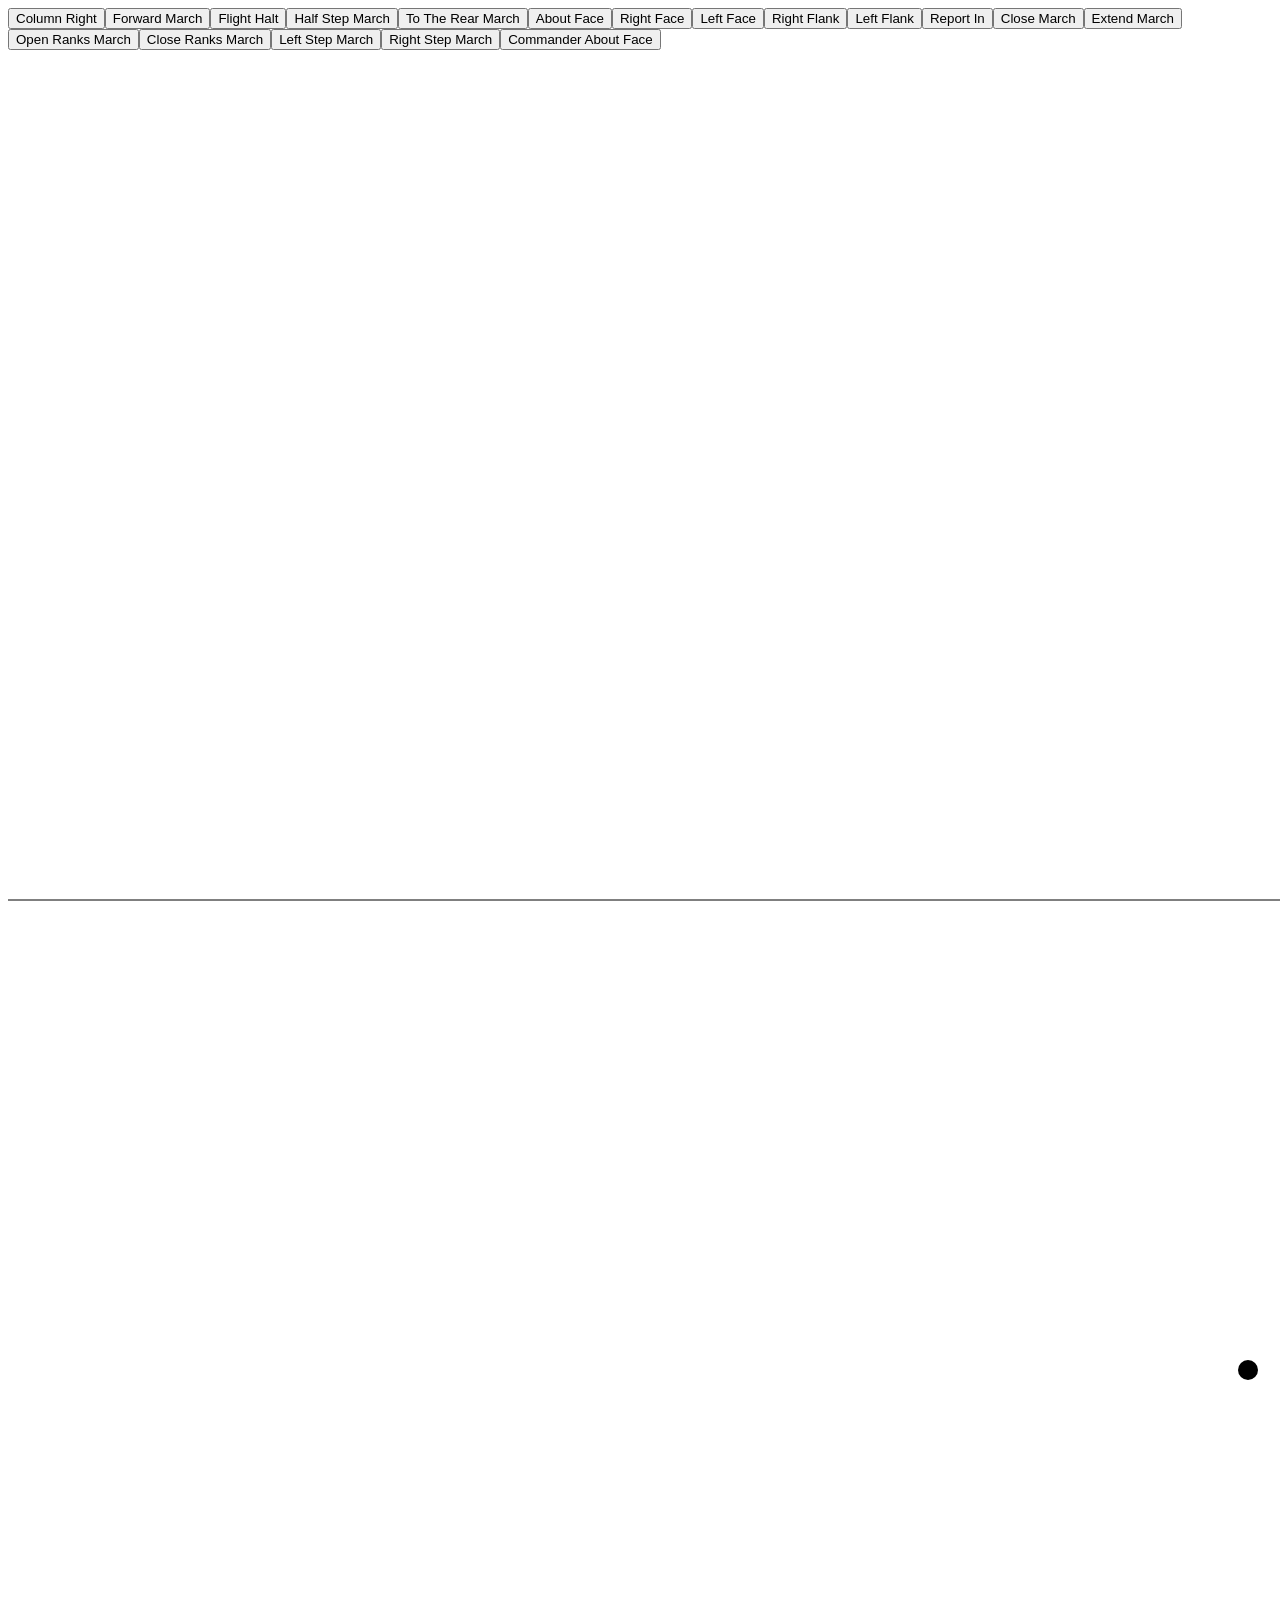
==== commit 8577dfcc: "I don't even know" ====
--- a/index.html
+++ b/index.html
@@ -24,21 +24,23 @@
         <button onclick="openRanksMarch()">Open Ranks March</button>
         <button onclick="closeRanksMarch()">Close Ranks March</button>
         <button onclick="leftStepMarch()">Left Step March</button>
+        <button onclick="rightStepMarch()">Right Step March</button>
+        <button onclick="commanderAboutFace()">Commander About Face</button>
     </div>
     <canvas id="drillCanvas" width="1500" height="1700"></canvas>
 </body>
 <script>
     const formation = [
-      { x: 33, y: 35, dir: "N" },
-      { x: 35, y: 35, dir: "N" },
-      { x: 37, y: 35, dir: "N" },
-      { x: 33, y: 33, dir: "N" },
-      { x: 35, y: 33, dir: "N" },
-      { x: 37, y: 33, dir: "N" },
-      { x: 33, y: 31, dir: "N" },
-      { x: 35, y: 31, dir: "N" },
-      { x: 37, y: 31, dir: "N" },
-      { x: 31, y: 33, dir: "N" }
+      { x: 33, y: 35, dir: "N", role: "none" },
+      { x: 35, y: 35, dir: "N", role: "none" },
+      { x: 37, y: 35, dir: "N", role: "none" },
+      { x: 33, y: 33, dir: "N", role: "none" },
+      { x: 35, y: 33, dir: "N", role: "none" },
+      { x: 37, y: 33, dir: "N", role: "none" },
+      { x: 33, y: 31, dir: "N", role: "none" },
+      { x: 35, y: 31, dir: "N", role: "none" },
+      { x: 37, y: 31, dir: "N", role: "none" },
+      { x: 31, y: 33, dir: "N", role: "commander" }
     ];
     const canvas = document.getElementById("drillCanvas");
     const ctx = canvas.getContext("2d");
@@ -104,12 +106,9 @@
     }
     async function constantHalfStepSpecific(cadet){
         // moves one cadet in half step without stopping
-        if(checkMove < 1){
-            checkMove++
-            checkMove++
-        }else if(checkMove < 2){
-            checkMove++
-        }else if(checkMove == 2){
+        if(checkMove !== 2){
+            checkMove = 2
+        }else {
             return
         }
         while(checkMove == 2){
@@ -243,12 +242,72 @@
     }
     const sleep = ms => new Promise(resolve => setTimeout(resolve, ms));
 
+    async function halfStepSleep(cadet){
+        forwardHalfStep(cadet)
+        await sleep(500)
+    }
+
+
     async function columnRight(){
-        if(checkMove < 1){
-            checkMove++
-        }else if(checkMove > 1){
-            checkMove--
-        }
+        let turnedList = []
+        if(checkMove !== 0){
+            checkMove = 0
+        }
+        let elements = findElements()
+        if(checkMove !== 1){
+            checkMove = 1
+        }
+        console.log(elements[elements.length - 2][0])
+        if(elements[elements.length-2][0].role == "commander"){
+            turnHalfRight(elements[elements.length-2][0])
+            forwardMarch(elements[elements.length-2][0])
+            turnHalfRight(elements[elements.length-2][1])
+            forwardMarch(elements[elements.length-2][1])
+            forwardMarch(elements[elements.length-2][2])
+            forwardMarch(elements[elements.length-2][3])
+            turnRight(elements[elements.length - 1][0])
+            constantHalfStepSpecific(elements[elements.length - 1][0])
+            forwardHalfStep(elements[elements.length-1][1])
+            forwardHalfStep(elements[elements.length-1][2])
+        }else{
+            turnHalfRight(elements[elements.length-2][0])
+            forwardMarch(elements[elements.length-2][0])
+            forwardMarch(elements[elements.length-2][1])
+            forwardMarch(elements[elements.length-2][2])
+            if(elements[elements.length-2][elements[elements.length-2].length-1].role == "commander"){
+                turnRight(elements[elements.length - 1][0])
+                constantHalfStepSpecific(elements[elements.length - 1][0])
+                forwardMarch(formation[9])
+                forwardHalfStep(elements[elements.length-1][1])
+                forwardHalfStep(elements[elements.length-1][2])
+            }else if(elements[0][0].role == "commander"){
+                turnRight(elements[elements.length - 1][0])
+                constantHalfStepSpecific(elements[elements.length - 1][0])
+                forwardMarch(formation[9])
+                forwardHalfStep(elements[elements.length-1][1])
+                forwardHalfStep(elements[elements.length-1][2])
+            }else if(elements[elements.length-1][0].role == "commander"){
+                
+            }
+        }
+        turnHalfRight(elements[elements.length-3][0])
+        forwardMarch(elements[elements.length-3][0])
+        forwardMarch(elements[elements.length-3][1])
+        forwardMarch(elements[elements.length-3][2])
+        await sleep(500)
+        forwardHalfStep(elements[elements.length-1][1])
+        forwardHalfStep(elements[elements.length-1][2])
+        if(elements[elements.length-2][0].role == "commander"){
+            forwardMarch(elements[elements.length-2][0])
+            forwardMarch(elements[elements.length-2][1])
+            forwardMarch(elements[elements.length-2][2])
+            forwardMarch(elements[elements.length-2][3])
+        }else{
+            forwardMarch(elements[elements.length-2][0])
+            forwardMarch(elements[elements.length-2][1])
+            forwardMarch(elements[elements.length-2][2])
+        }
+
     }
     function aboutFaceAll(){
         if(checkMove == 1){
@@ -265,10 +324,8 @@
         }
     }
     async function toTheRearMarch(){
-        if(checkMove < 1){
-            checkMove++
-        }else if(checkMove > 1){
-            checkMove--
+        if(checkMove !== 1){
+            checkMove = 1
         }
         // await sleep(500)
         forwardMarchAll()
@@ -290,7 +347,7 @@
             turnRight(formation[6])
             turnRight(formation[7])
             turnRight(formation[8])
-            turnRight(formation[9])
+            turnLeft(formation[9])
         }
     }
     function leftFace(){
@@ -304,9 +361,14 @@
             turnLeft(formation[6])
             turnLeft(formation[7])
             turnLeft(formation[8])
-            turnLeft(formation[9])
-        }
-    }
+            turnRight(formation[9])
+        }
+    }
+
+    function commanderAboutFace(){
+        aboutFace(formation[9])
+    }
+
     async function rightFlank(){
         if(checkMove < 1){
             checkMove++
@@ -316,6 +378,7 @@
             forwardMarchAll()
         }
         rightFace()
+        commanderAboutFace()
         await sleep(500)
         constantForwardMarch()
     }
@@ -328,6 +391,7 @@
             forwardMarchAll()
         }
         leftFace()
+        commanderAboutFace()
         await sleep(500)
         constantForwardMarch()
     }
@@ -373,20 +437,21 @@
             x: Math.cos(angleRad),
             y: -Math.sin(angleRad)
         };
-    
+        
         // Right vector (perpendicular)
         const right = {
             x: Math.cos(angleRad - Math.PI / 2),
             y: -Math.sin(angleRad - Math.PI / 2)
         };
-    
+        
         // Use squad leader (index 0 or 9 depending on your setup)
         const origin = formation[4]; // center-ish (more stable than edge)
-    
+        
         // Convert everyone into formation-relative coordinates
         const elementsMap = {};
-    
+        
         formation.forEach(cadet => {
+            if (cadet.role === "commander" && checkMove === 1) return;
             const dx = cadet.x - origin.x;
             const dy = cadet.y - origin.y;
         
@@ -452,7 +517,6 @@
         }
     }
     async function extendMarch(){
-        console.log(findElements())
         if(checkMove == 1){
             let formationByElements = findElements()
             formationByElements[1].forEach(cadetTemp => {
@@ -482,40 +546,54 @@
     }
 
 
-    function findRows(){
-        /*
-        check direction og the flight
-        set each row into a list
-            - if statements
-        */
-        let direct = formation[8].dir
-        let row1 = []
-        let row2 = []
-        let row3 = []
-
-        if(direct == "N"){
-         row1 = [formation[6], formation[7], formation[8]]
-         row2 = [formation[3], formation[4], formation[5]]
-         row3 = [formation[0], formation[1], formation[2]]
-         return [row1, row2, row3]
-        }else if(direct == "E"){
-         row1 = [formation[8], formation[5], formation[2]]
-         row2 = [formation[7], formation[4], formation[1]]
-         row3 = [formation[6], formation[3], formation[0]]
-         return [row1, row2, row3]
-        }else if(direct == "S"){
-         row1 = [formation[0], formation[1], formation[2]]
-         row2 = [formation[3], formation[4], formation[5]]
-         row3 = [formation[6], formation[7], formation[8]]
-         return [row1, row2, row3]
-        }else if(direct == "W"){
-         row1 = [formation[0], formation[3], formation[6]]
-         row2 = [formation[1], formation[4], formation[7]]
-         row3 = [formation[2], formation[5], formation[8]]
-         return [row1, row2, row3]
-        }else{
-         console.log("I'm not doing diagonals")
-        }
+    function findRows() {
+        const angleDeg = dirToAngle[formation[0].dir];
+        const angleRad = angleDeg * Math.PI / 180;
+
+        // Forward vector
+        const forward = {
+            x: Math.cos(angleRad),
+            y: -Math.sin(angleRad)
+        };
+
+        // Right vector
+        const right = {
+            x: Math.cos(angleRad - Math.PI / 2),
+            y: -Math.sin(angleRad - Math.PI / 2)
+        };
+
+        const origin = formation[4]; // center of formation
+        const rowsMap = {};
+
+        formation.forEach(cadet => {
+            if (cadet.role === "commander") return; // skip commander
+
+            const dx = cadet.x - origin.x;
+            const dy = cadet.y - origin.y;
+
+            const forwardDist = dx * forward.x + dy * forward.y;
+            const rightDist = dx * right.x + dy * right.y;
+
+            const spacing = 2;
+            const key = Math.round(forwardDist / spacing);
+
+            if (!rowsMap[key]) rowsMap[key] = [];
+
+            rowsMap[key].push({
+                cadet,
+                rightDist
+            });
+        });
+
+        const rows = Object.keys(rowsMap)
+            .sort((a, b) => b - a) // front row first
+            .map(key => {
+                return rowsMap[key]
+                    .sort((a, b) => a.rightDist - b.rightDist) // left to right
+                    .map(obj => obj.cadet);
+            });
+
+        return rows;
     }
 
     async function openRanksMarch(){
@@ -550,11 +628,37 @@
                 leftStep(formation[6])
                 leftStep(formation[7])
                 leftStep(formation[8])
-                leftStep(formation[9])
+                if(formation[9].dir != formation[0].dir){
+                    rightStep(formation[9])
+                }else{
+                    leftStep(formation[9])
+                }
                 await sleep(500)
             }
         }
     }
+    async function rightStepMarch(){
+        if(checkMove == 1){
+            checkMove--
+            while(checkMove == 0){
+                rightStep(formation[0])
+                rightStep(formation[1])
+                rightStep(formation[2])
+                rightStep(formation[3])
+                rightStep(formation[4])
+                rightStep(formation[5])
+                rightStep(formation[6])
+                rightStep(formation[7])
+                rightStep(formation[8])
+                if(formation[9].dir != formation[0].dir){
+                    leftStep(formation[9])
+                }else{
+                    rightStep(formation[9])
+                }
+                await sleep(500)
+            }
+        }
+    }
 
 </script>
 </html>
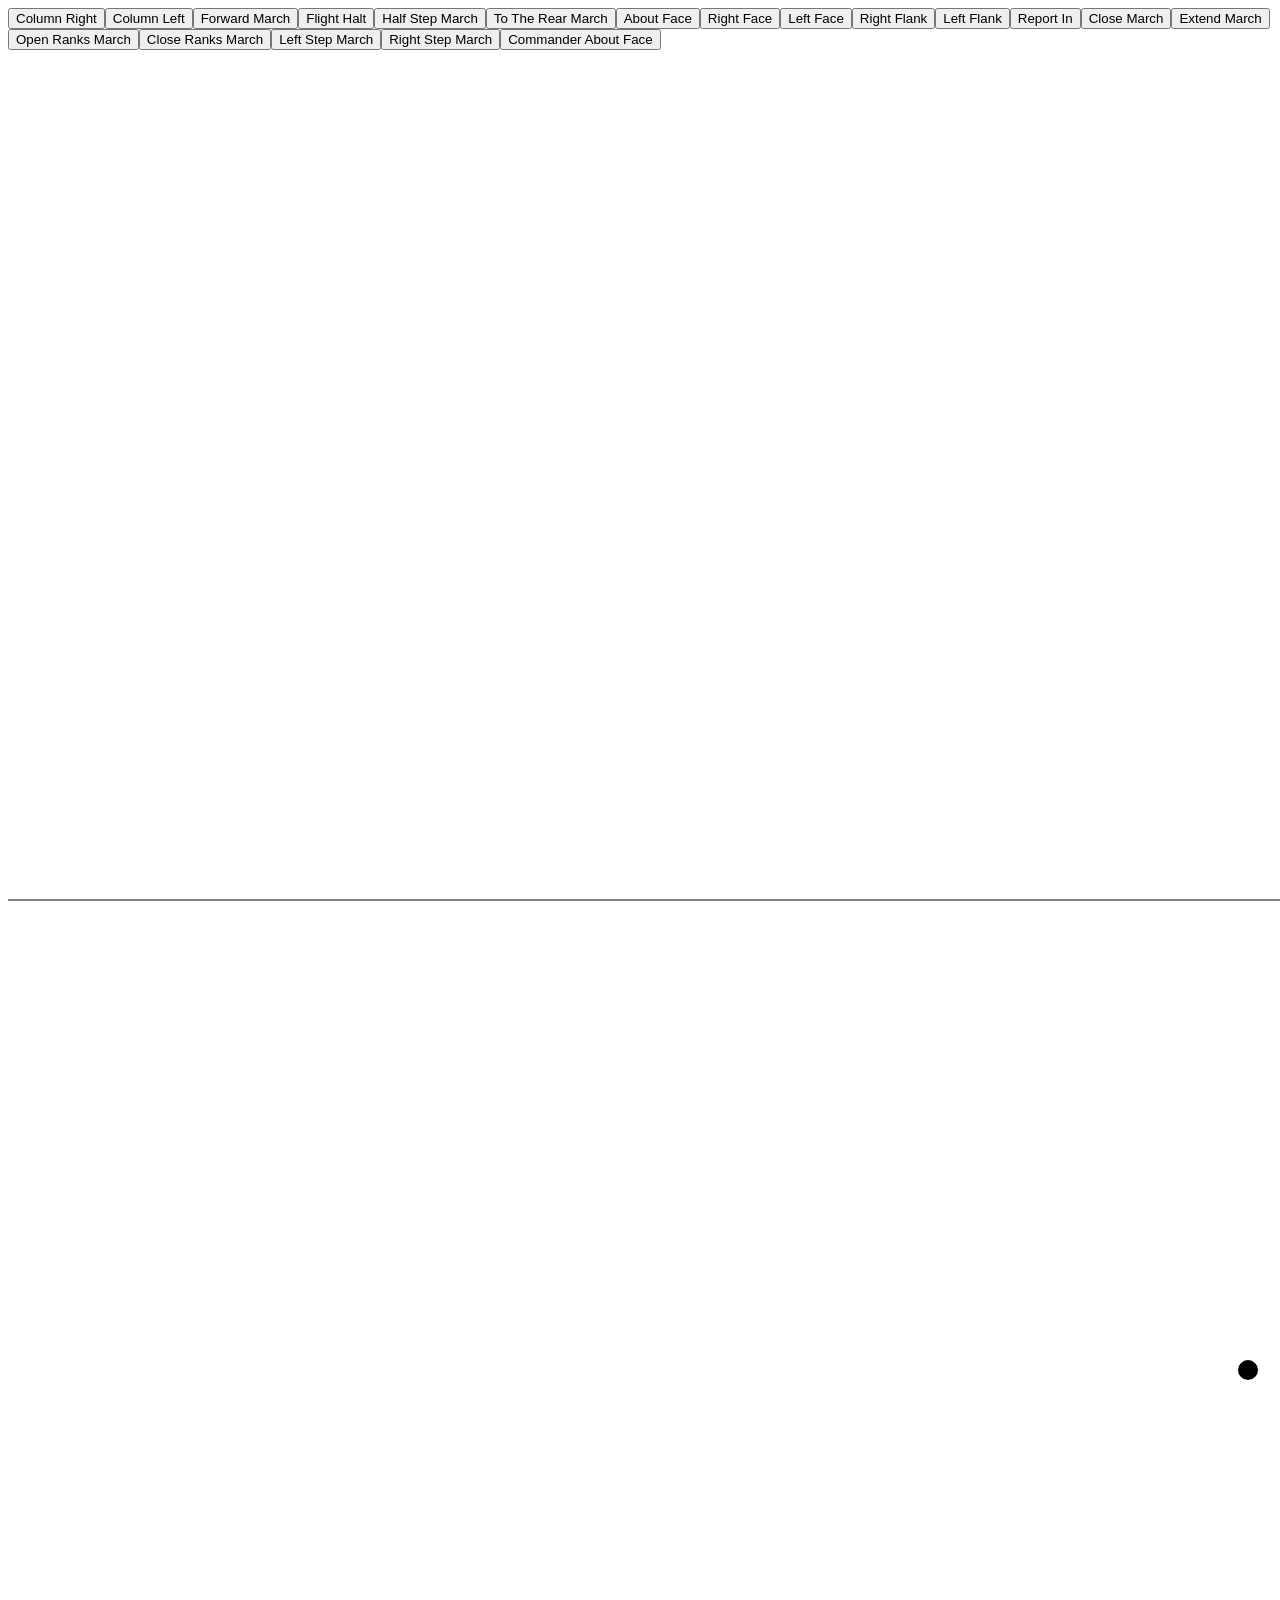
==== commit 52a19aae: "Column Left Time!" ====
--- a/index.html
+++ b/index.html
@@ -9,6 +9,7 @@
 <body>
     <div id="buttons">
         <button onclick="columnRight()">Column Right</button>
+        <button onclick="columnLeft()">Column Left</button>
         <button onclick="constantForwardMarch()">Forward March</button>
         <button onclick="flightHalt()">Flight Halt</button>
         <button onclick="constantHalfStep()">Half Step March</button>
@@ -29,636 +30,5 @@
     </div>
     <canvas id="drillCanvas" width="1500" height="1700"></canvas>
 </body>
-<script>
-    const formation = [
-      { x: 33, y: 35, dir: "N", role: "none" },
-      { x: 35, y: 35, dir: "N", role: "none" },
-      { x: 37, y: 35, dir: "N", role: "none" },
-      { x: 33, y: 33, dir: "N", role: "none" },
-      { x: 35, y: 33, dir: "N", role: "none" },
-      { x: 37, y: 33, dir: "N", role: "none" },
-      { x: 33, y: 31, dir: "N", role: "none" },
-      { x: 35, y: 31, dir: "N", role: "none" },
-      { x: 37, y: 31, dir: "N", role: "none" },
-      { x: 31, y: 33, dir: "N", role: "commander" }
-    ];
-    const canvas = document.getElementById("drillCanvas");
-    const ctx = canvas.getContext("2d");
-    let p = 10
-    let checkMove = 1 //sets whether or not the dots are moving
-    const dirToAngle = {
-          N: 90,
-          NE: 45,
-          E: 0,
-          SE: 315,
-          S: 270,
-          SW: 225,
-          W: 180,
-          NW: 135
-        };
-    
-    function centerLine(){
-        ctx.beginPath();
-        ctx.moveTo(0,canvas.height / 2);
-        ctx.lineTo(canvas.width, canvas.height / 2);
-        ctx.stroke();
-    }
-    centerLine()
-
-    function flightHalt(){
-        // stops movement
-        if(checkMove < 1){
-            checkMove++
-        }else if(checkMove > 1){
-            checkMove--
-        }
-    }
-
-    async function constantForwardMarch(){
-        // moves without stopping
-        if(checkMove > 1){
-            checkMove--
-            checkMove--
-        }else if(checkMove > 0){
-            checkMove--
-        }else if(checkMove == 0){
-            return
-        }
-        while(checkMove == 0){
-            forwardMarchAll()
-            await sleep(500)
-        }
-    }
-    async function constantHalfStep(){
-        // moves in half step without stopping
-        if(checkMove < 1){
-            checkMove++
-            checkMove++
-        }else if(checkMove < 2){
-            checkMove++
-        }else if(checkMove == 2){
-            return
-        }
-        while(checkMove == 2){
-            forwardHalfStepAll()
-            await sleep(500)
-        }
-    }
-    async function constantHalfStepSpecific(cadet){
-        // moves one cadet in half step without stopping
-        if(checkMove !== 2){
-            checkMove = 2
-        }else {
-            return
-        }
-        while(checkMove == 2){
-            forwardHalfStep(cadet)
-            await sleep(500)
-        }
-    }
-
-    function drawFormation() {
-      ctx.clearRect(0, 0, canvas.width, canvas.height);
-
-      centerLine()
-
-      formation.forEach(cadet => {
-        ctx.beginPath();
-        ctx.arc(cadet.x * 40, cadet.y * 40, 10, 0, Math.PI * 2);
-        ctx.fill();
-      });
-    }
-    drawFormation()
-    function forwardMarch(cadet) {
-        const diag = 1 / Math.sqrt(2);
-        if (cadet.dir =="N"){
-              cadet.y -= 1; // move up
-        }else if(cadet.dir =="E"){
-              cadet.x += 1; // move up
-        }else if(cadet.dir =="S"){
-              cadet.y += 1; // move up
-        }else if(cadet.dir =="W"){
-              cadet.x -= 1; // move up
-        }else if(cadet.dir =="NE"){
-              cadet.x += diag; // move up
-              cadet.y -= diag;
-        }else if(cadet.dir =="NW"){
-              cadet.x -= diag; // move up
-              cadet.y -= diag;
-        }else if(cadet.dir =="SE"){
-              cadet.x += diag; // move up
-              cadet.y += diag;
-        }else if(cadet.dir =="SW"){
-              cadet.x -= diag; // move up
-              cadet.y += diag;
-        }
-        drawFormation()
-    }
-
-    function forwardMarchAll(){
-        forwardMarch(formation[8])
-        forwardMarch(formation[7])
-        forwardMarch(formation[6])
-        forwardMarch(formation[5])
-        forwardMarch(formation[4])
-        forwardMarch(formation[3])
-        forwardMarch(formation[2])
-        forwardMarch(formation[1])
-        forwardMarch(formation[0])
-        forwardMarch(formation[9])
-    }
-    function forwardHalfStepAll(){
-        forwardHalfStep(formation[8])
-        forwardHalfStep(formation[7])
-        forwardHalfStep(formation[6])
-        forwardHalfStep(formation[5])
-        forwardHalfStep(formation[4])
-        forwardHalfStep(formation[3])
-        forwardHalfStep(formation[2])
-        forwardHalfStep(formation[1])
-        forwardHalfStep(formation[0])
-        forwardHalfStep(formation[9])
-    }
-
-    function forwardHalfStep(cadet, mult = 1) {
-        const diag = 0.5 / Math.sqrt(2);
-        if (cadet.dir =="N"){
-              cadet.y -= 0.5*mult; // move up
-        }else if(cadet.dir =="E"){
-              cadet.x += 0.5*mult; // move up
-        }else if(cadet.dir =="S"){
-              cadet.y += 0.5*mult; // move up
-        }else if(cadet.dir =="W"){
-              cadet.x -= 0.5*mult; // move up
-        }else if(cadet.dir =="NE"){
-              cadet.x += diag*mult; // move up
-              cadet.y -= diag*mult;
-        }else if(cadet.dir =="NW"){
-              cadet.x -= diag*mult; // move up
-              cadet.y -= diag*mult;
-        }else if(cadet.dir =="SE"){
-              cadet.x += diag*mult; // move up
-              cadet.y += diag*mult;
-        }else if(cadet.dir =="SW"){
-              cadet.x -= diag*mult; // move up
-              cadet.y += diag*mult;
-        }
-        drawFormation()
-    }
-
-    function turnHalfRight(cadet){
-        if (cadet.dir == "N"){
-            cadet.dir = "NE"
-        }else if (cadet.dir == "E"){
-            cadet.dir = "SE"
-        }else if (cadet.dir == "S"){
-            cadet.dir = "SW"
-        }else if (cadet.dir == "W"){
-            cadet.dir = "NW"
-        }else if (cadet.dir == "NE"){
-            cadet.dir = "E"
-        }else if (cadet.dir == "NW"){
-            cadet.dir = "N"
-        }else if (cadet.dir == "SE"){
-            cadet.dir = "S"
-        }else if (cadet.dir == "SW"){
-            cadet.dir = "W"
-        }else {
-            console.log("You're an idiot. turnHalfRight only takes one argument")
-        }
-    }
-    function turnRight(cadet){
-        turnHalfRight(cadet)
-        turnHalfRight(cadet)
-    }
-    function turnLeft(cadet){
-        turnRight(cadet)
-        turnRight(cadet)
-        turnRight(cadet)
-    }
-    function aboutFace(cadet){
-        turnRight(cadet)
-        turnRight(cadet)
-    }
-    const sleep = ms => new Promise(resolve => setTimeout(resolve, ms));
-
-    async function halfStepSleep(cadet){
-        forwardHalfStep(cadet)
-        await sleep(500)
-    }
-
-
-    async function columnRight(){
-        let turnedList = []
-        if(checkMove !== 0){
-            checkMove = 0
-        }
-        let elements = findElements()
-        if(checkMove !== 1){
-            checkMove = 1
-        }
-        console.log(elements[elements.length - 2][0])
-        if(elements[elements.length-2][0].role == "commander"){
-            turnHalfRight(elements[elements.length-2][0])
-            forwardMarch(elements[elements.length-2][0])
-            turnHalfRight(elements[elements.length-2][1])
-            forwardMarch(elements[elements.length-2][1])
-            forwardMarch(elements[elements.length-2][2])
-            forwardMarch(elements[elements.length-2][3])
-            turnRight(elements[elements.length - 1][0])
-            constantHalfStepSpecific(elements[elements.length - 1][0])
-            forwardHalfStep(elements[elements.length-1][1])
-            forwardHalfStep(elements[elements.length-1][2])
-        }else{
-            turnHalfRight(elements[elements.length-2][0])
-            forwardMarch(elements[elements.length-2][0])
-            forwardMarch(elements[elements.length-2][1])
-            forwardMarch(elements[elements.length-2][2])
-            if(elements[elements.length-2][elements[elements.length-2].length-1].role == "commander"){
-                turnRight(elements[elements.length - 1][0])
-                constantHalfStepSpecific(elements[elements.length - 1][0])
-                forwardMarch(formation[9])
-                forwardHalfStep(elements[elements.length-1][1])
-                forwardHalfStep(elements[elements.length-1][2])
-            }else if(elements[0][0].role == "commander"){
-                turnRight(elements[elements.length - 1][0])
-                constantHalfStepSpecific(elements[elements.length - 1][0])
-                forwardMarch(formation[9])
-                forwardHalfStep(elements[elements.length-1][1])
-                forwardHalfStep(elements[elements.length-1][2])
-            }else if(elements[elements.length-1][0].role == "commander"){
-                
-            }
-        }
-        turnHalfRight(elements[elements.length-3][0])
-        forwardMarch(elements[elements.length-3][0])
-        forwardMarch(elements[elements.length-3][1])
-        forwardMarch(elements[elements.length-3][2])
-        await sleep(500)
-        forwardHalfStep(elements[elements.length-1][1])
-        forwardHalfStep(elements[elements.length-1][2])
-        if(elements[elements.length-2][0].role == "commander"){
-            forwardMarch(elements[elements.length-2][0])
-            forwardMarch(elements[elements.length-2][1])
-            forwardMarch(elements[elements.length-2][2])
-            forwardMarch(elements[elements.length-2][3])
-        }else{
-            forwardMarch(elements[elements.length-2][0])
-            forwardMarch(elements[elements.length-2][1])
-            forwardMarch(elements[elements.length-2][2])
-        }
-
-    }
-    function aboutFaceAll(){
-        if(checkMove == 1){
-            aboutFace(formation[0])
-            aboutFace(formation[1])
-            aboutFace(formation[2])
-            aboutFace(formation[3])
-            aboutFace(formation[4])
-            aboutFace(formation[5])
-            aboutFace(formation[6])
-            aboutFace(formation[7])
-            aboutFace(formation[8])
-            aboutFace(formation[9])
-        }
-    }
-    async function toTheRearMarch(){
-        if(checkMove !== 1){
-            checkMove = 1
-        }
-        // await sleep(500)
-        forwardMarchAll()
-        await sleep(500)
-        aboutFaceAll()
-        await sleep(500)
-        forwardMarchAll()
-        await sleep(500)
-        constantForwardMarch()
-    }
-    function rightFace(){
-        if(checkMove == 1){
-            turnRight(formation[0])
-            turnRight(formation[1])
-            turnRight(formation[2])
-            turnRight(formation[3])
-            turnRight(formation[4])
-            turnRight(formation[5])
-            turnRight(formation[6])
-            turnRight(formation[7])
-            turnRight(formation[8])
-            turnLeft(formation[9])
-        }
-    }
-    function leftFace(){
-        if(checkMove == 1){
-            turnLeft(formation[0])
-            turnLeft(formation[1])
-            turnLeft(formation[2])
-            turnLeft(formation[3])
-            turnLeft(formation[4])
-            turnLeft(formation[5])
-            turnLeft(formation[6])
-            turnLeft(formation[7])
-            turnLeft(formation[8])
-            turnRight(formation[9])
-        }
-    }
-
-    function commanderAboutFace(){
-        aboutFace(formation[9])
-    }
-
-    async function rightFlank(){
-        if(checkMove < 1){
-            checkMove++
-        }else if(checkMove > 1){
-            return
-        }else{
-            forwardMarchAll()
-        }
-        rightFace()
-        commanderAboutFace()
-        await sleep(500)
-        constantForwardMarch()
-    }
-    async function leftFlank(){
-        if(checkMove < 1){
-            checkMove++
-        }else if(checkMove > 1){
-            return
-        }else{
-            forwardMarchAll()
-        }
-        leftFace()
-        commanderAboutFace()
-        await sleep(500)
-        constantForwardMarch()
-    }
-    async function reportIn(){
-        forwardMarch(formation[9])
-        await sleep(500)
-        forwardMarch(formation[9])
-        await sleep(500)
-        aboutFace(formation[9])
-    }
-    async function rightStep(cadet){
-        if (cadet.dir =="N"){
-              cadet.x += 0.5; // move up
-        }else if(cadet.dir =="E"){
-              cadet.y += 0.5; // move up
-        }else if(cadet.dir =="S"){
-              cadet.x -= 0.5; // move up
-        }else if(cadet.dir =="W"){
-              cadet.y -= 0.5; // move up
-        }
-        drawFormation()
-    }
-
-    async function leftStep(cadet){
-        if (cadet.dir =="N"){
-              cadet.x -= 0.5; // move up
-        }else if(cadet.dir =="E"){
-              cadet.y -= 0.5; // move up
-        }else if(cadet.dir =="S"){
-              cadet.x += 0.5; // move up
-        }else if(cadet.dir =="W"){
-              cadet.y += 0.5; // move up
-        }
-        drawFormation()
-    }
-
-    function findElements() {
-        const angleDeg = dirToAngle[formation[0].dir]; // use formation direction
-        const angleRad = angleDeg * Math.PI / 180;
-        
-        // Forward vector
-        const forward = {
-            x: Math.cos(angleRad),
-            y: -Math.sin(angleRad)
-        };
-        
-        // Right vector (perpendicular)
-        const right = {
-            x: Math.cos(angleRad - Math.PI / 2),
-            y: -Math.sin(angleRad - Math.PI / 2)
-        };
-        
-        // Use squad leader (index 0 or 9 depending on your setup)
-        const origin = formation[4]; // center-ish (more stable than edge)
-        
-        // Convert everyone into formation-relative coordinates
-        const elementsMap = {};
-        
-        formation.forEach(cadet => {
-            if (cadet.role === "commander" && checkMove === 1) return;
-            const dx = cadet.x - origin.x;
-            const dy = cadet.y - origin.y;
-        
-            const rightDist = dx * right.x + dy * right.y;
-            const forwardDist = dx * forward.x + dy * forward.y;
-        
-            // Group by column (element)
-            const spacing = 1; // tweak this if grouping is off
-            const key = Math.round(rightDist / spacing);
-        
-            if (!elementsMap[key]) elementsMap[key] = [];
-        
-            elementsMap[key].push({
-                cadet,
-                forwardDist
-            });
-        });
-    
-        // Convert to sorted array of elements
-        const elements = Object.keys(elementsMap)
-            .sort((a, b) => a - b)
-            .map(key => {
-                return elementsMap[key]
-                    .sort((a, b) => b.forwardDist - a.forwardDist)
-                    .map(obj => obj.cadet);
-            });
-        console.log(angleDeg)
-        return elements;
-}
-
-    async function closeMarch(){
-        console.log(findElements())
-        let exception = 0
-        if(checkMove == 1){
-            let formationByElements = findElements()
-            formationByElements[1 + exception].forEach(cadetTemp => {
-                rightStep(cadetTemp)
-            })
-            formationByElements[0 + exception].forEach(cadetTemp => {
-                rightStep(cadetTemp)
-            })
-            await sleep(500)
-            formationByElements[1 + exception].forEach(cadetTemp => {
-                rightStep(cadetTemp)
-            })
-            formationByElements[0 + exception].forEach(cadetTemp => {
-                rightStep(cadetTemp)
-            })
-            await sleep(500)
-            formationByElements[0 + exception].forEach(cadetTemp => {
-                rightStep(cadetTemp)
-            })
-            await sleep(500)
-            formationByElements[0 + exception].forEach(cadetTemp => {
-                rightStep(cadetTemp)
-            })
-        }else if(checkMove == 0){
-            let formationByElements = findElements()
-            formationByElements[0].forEach(cadetTemp => constantHalfStepSpecific(cadetTemp))
-            formationByElements[1].forEach(cadetTemp => {
-                
-            })
-        }
-    }
-    async function extendMarch(){
-        if(checkMove == 1){
-            let formationByElements = findElements()
-            formationByElements[1].forEach(cadetTemp => {
-                leftStep(cadetTemp)
-            })
-            formationByElements[0].forEach(cadetTemp => {
-                leftStep(cadetTemp)
-            })
-            await sleep(500)
-            formationByElements[1].forEach(cadetTemp => {
-                leftStep(cadetTemp)
-            })
-            formationByElements[0].forEach(cadetTemp => {
-                leftStep(cadetTemp)
-            })
-            await sleep(500)
-            formationByElements[0].forEach(cadetTemp => {
-                leftStep(cadetTemp)
-            })
-            await sleep(500)
-            formationByElements[0].forEach(cadetTemp => {
-                leftStep(cadetTemp)
-            })
-        }else if(checkMove == 0){
-            let formationByElements = findElements()
-        }
-    }
-
-
-    function findRows() {
-        const angleDeg = dirToAngle[formation[0].dir];
-        const angleRad = angleDeg * Math.PI / 180;
-
-        // Forward vector
-        const forward = {
-            x: Math.cos(angleRad),
-            y: -Math.sin(angleRad)
-        };
-
-        // Right vector
-        const right = {
-            x: Math.cos(angleRad - Math.PI / 2),
-            y: -Math.sin(angleRad - Math.PI / 2)
-        };
-
-        const origin = formation[4]; // center of formation
-        const rowsMap = {};
-
-        formation.forEach(cadet => {
-            if (cadet.role === "commander") return; // skip commander
-
-            const dx = cadet.x - origin.x;
-            const dy = cadet.y - origin.y;
-
-            const forwardDist = dx * forward.x + dy * forward.y;
-            const rightDist = dx * right.x + dy * right.y;
-
-            const spacing = 2;
-            const key = Math.round(forwardDist / spacing);
-
-            if (!rowsMap[key]) rowsMap[key] = [];
-
-            rowsMap[key].push({
-                cadet,
-                rightDist
-            });
-        });
-
-        const rows = Object.keys(rowsMap)
-            .sort((a, b) => b - a) // front row first
-            .map(key => {
-                return rowsMap[key]
-                    .sort((a, b) => a.rightDist - b.rightDist) // left to right
-                    .map(obj => obj.cadet);
-            });
-
-        return rows;
-    }
-
-    async function openRanksMarch(){
-        if(checkMove == 1 && ((Math.abs(formation[9].x - formation[3].x) || Math.abs(formation[9].y - formation[3].y)) > 2)){
-            let formationByRows = findRows()
-            formationByRows[0].forEach(cad => forwardMarch(cad.dir, cad))
-            formationByRows[1].forEach(cad => forwardMarch(cad.dir, cad))
-            await sleep(500)
-            formationByRows[0].forEach(cad => forwardMarch(cad.dir, cad))
-        }
-    }
-    async function closeRanksMarch(){
-        if(checkMove == 1 && (((Math.abs(formation[3].x - formation[5].x) || Math.abs(formation[3].y - formation[5].y)) || (Math.abs(formation[7].x - formation[1].x) || Math.abs(formation[7].y - formation[5].y))) > 4)){
-            let formationByRows = findRows()
-            formationByRows[2].forEach(cad => forwardMarch(cad.dir, cad))
-            formationByRows[1].forEach(cad => forwardMarch(cad.dir, cad))
-            await sleep(500)
-            formationByRows[2].forEach(cad => forwardMarch(cad.dir, cad))
-        }
-    }
-
-    async function leftStepMarch(){
-        if(checkMove == 1){
-            checkMove--
-            while(checkMove == 0){
-                leftStep(formation[0])
-                leftStep(formation[1])
-                leftStep(formation[2])
-                leftStep(formation[3])
-                leftStep(formation[4])
-                leftStep(formation[5])
-                leftStep(formation[6])
-                leftStep(formation[7])
-                leftStep(formation[8])
-                if(formation[9].dir != formation[0].dir){
-                    rightStep(formation[9])
-                }else{
-                    leftStep(formation[9])
-                }
-                await sleep(500)
-            }
-        }
-    }
-    async function rightStepMarch(){
-        if(checkMove == 1){
-            checkMove--
-            while(checkMove == 0){
-                rightStep(formation[0])
-                rightStep(formation[1])
-                rightStep(formation[2])
-                rightStep(formation[3])
-                rightStep(formation[4])
-                rightStep(formation[5])
-                rightStep(formation[6])
-                rightStep(formation[7])
-                rightStep(formation[8])
-                if(formation[9].dir != formation[0].dir){
-                    leftStep(formation[9])
-                }else{
-                    rightStep(formation[9])
-                }
-                await sleep(500)
-            }
-        }
-    }
-
-</script>
+<script src="script.js"></script>
 </html>
